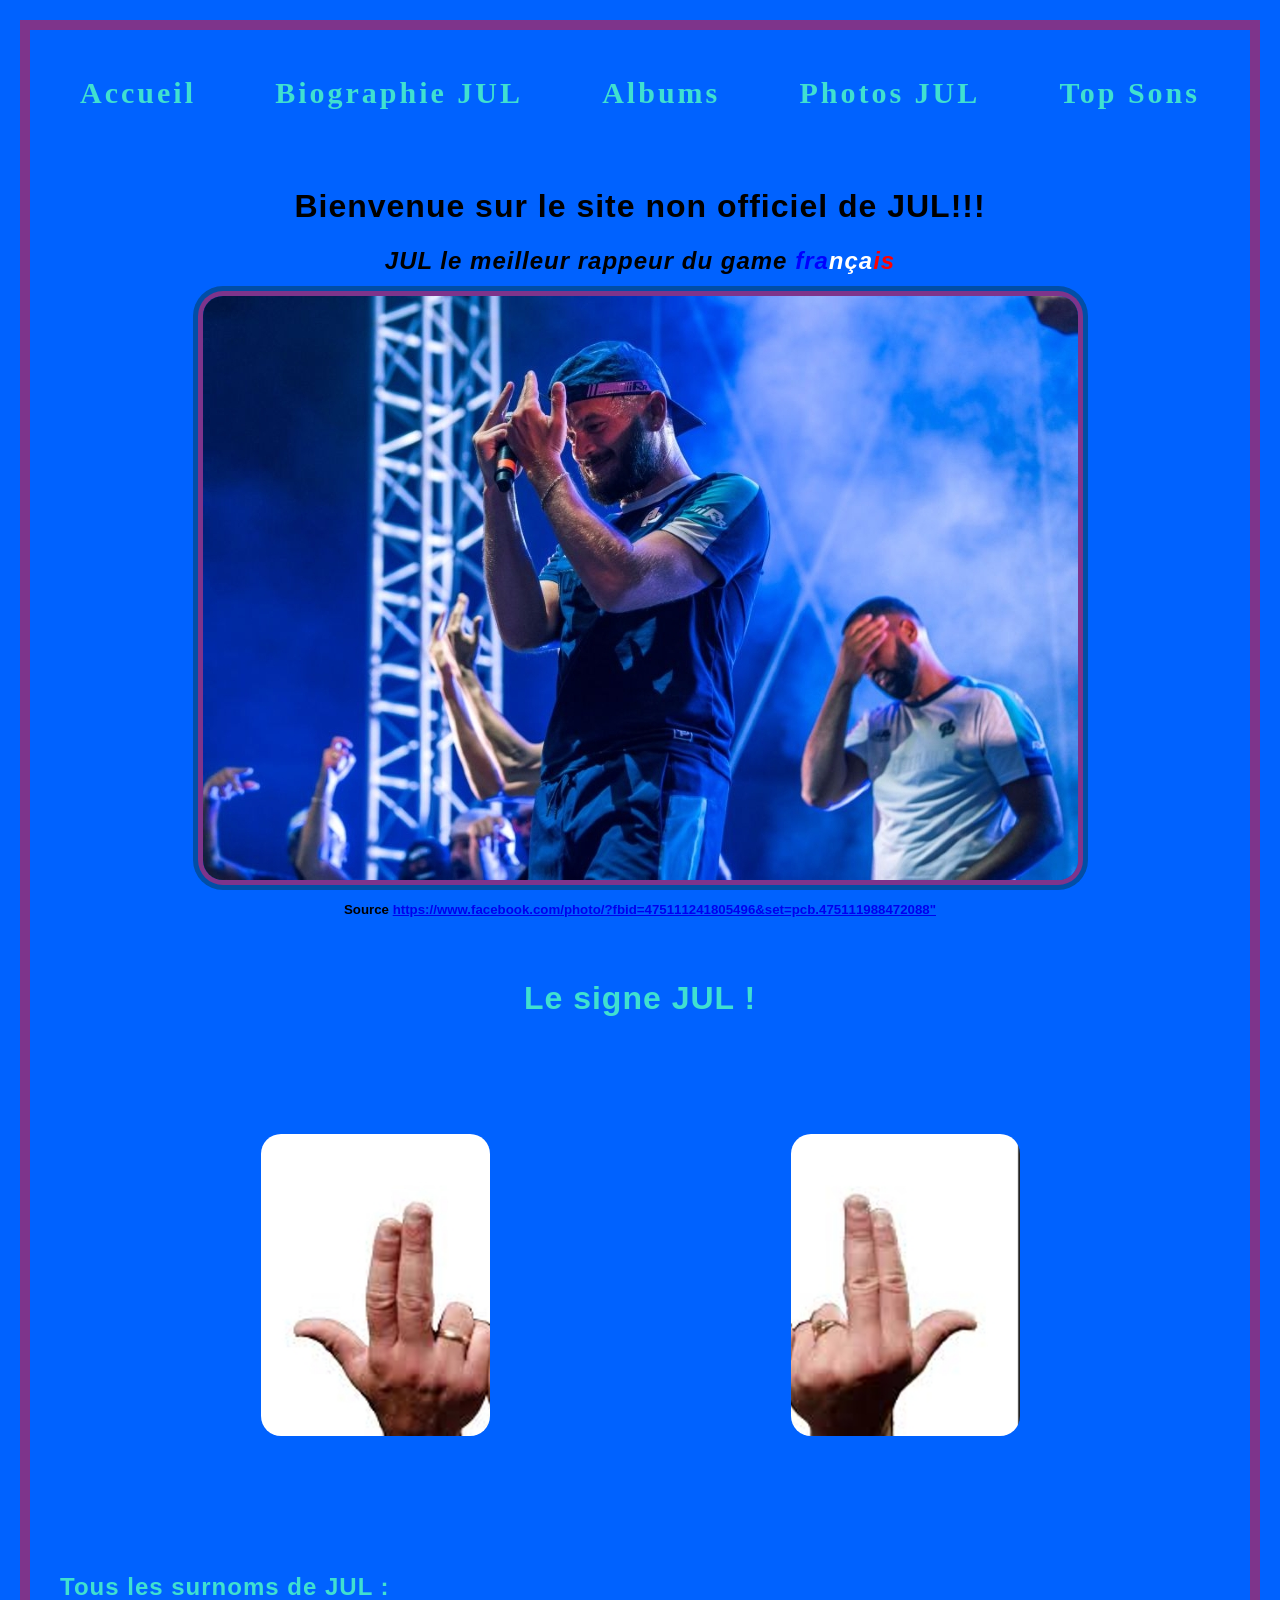
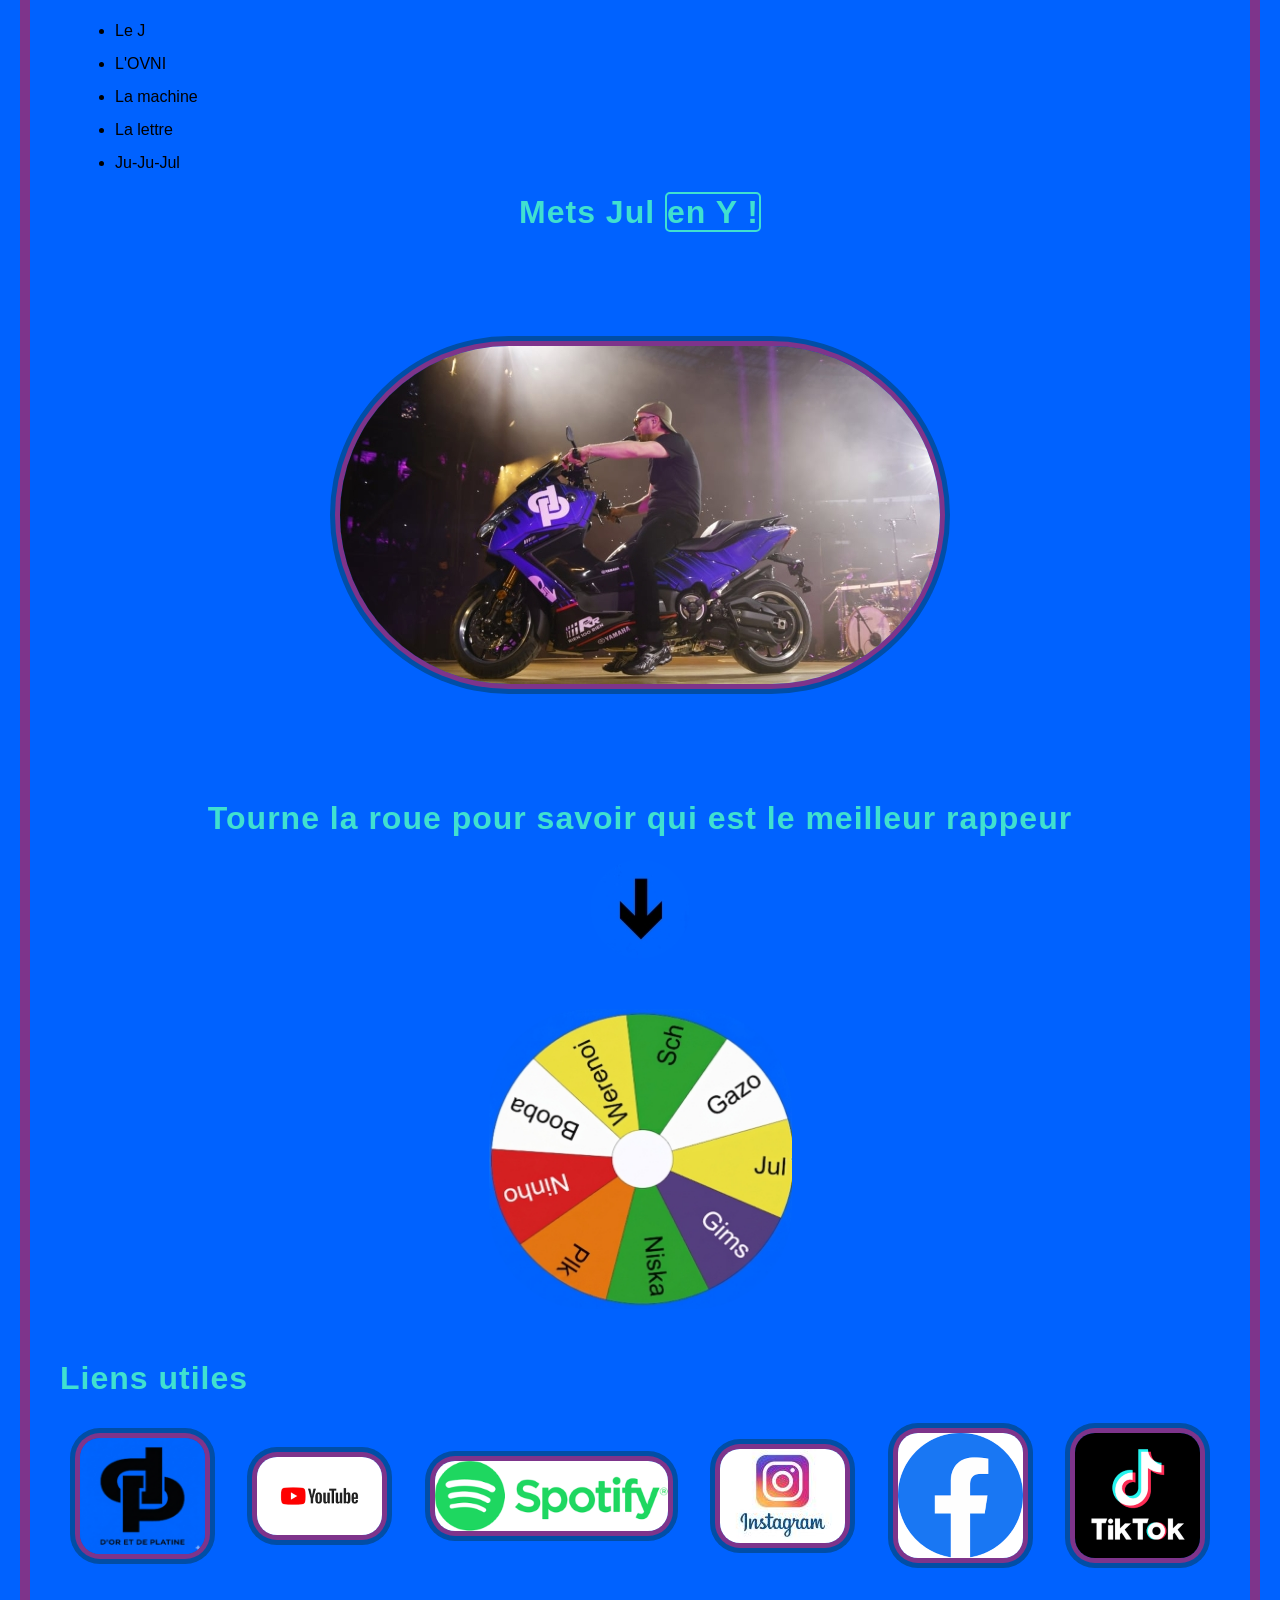
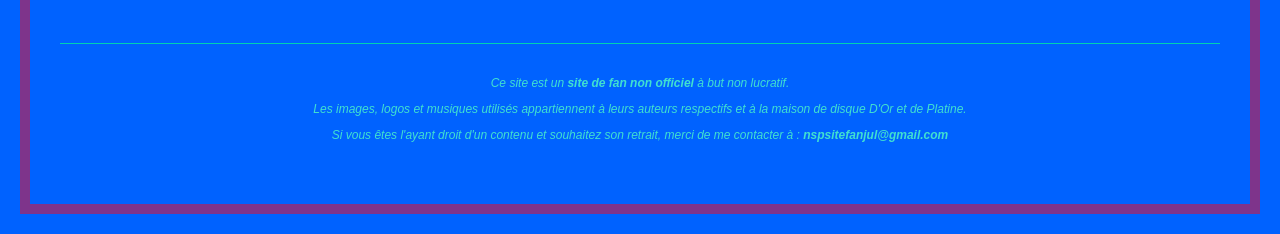
==== index.html @ c28e11bd "index.html" ====
<!DOCTYPE html>
<html lang="fr">
<head>
    <meta charset="utf-8">
	<title>Accueil</title>
	<link rel="icon" type="image/png" href="favicon.png">
	<link rel="stylesheet" href="index.css">
</head>
<body>


<nav style="display: flex; justify-content: space-between; align-items: center; padding: 15px 20px;">
   
   <a href="index.html">
        Accueil
    </a> 
    
	<a href="Biographie JUL.html">
        Biographie JUL
    </a>
	
	<a href="albums.html">
       Albums
    </a>
	
    <a href="Photos.html">
        Photos JUL
    </a> 

    <a href="Top.html">
        Top Sons
    </a>
    
	
</nav>
<h1 style="text-align: center;"><strong>Bienvenue sur le site non officiel de JUL!!!</strong></h1>

<h2 style="text-align: center;"> <strong><em>JUL le meilleur rappeur du game  <span style="color:blue">fra</span><span style="color:white">nça</span><span style="color:red">is </span></em></strong></h2>

<style>

</style>
<img src="jul.jpg" height="584" width="875"style="display: block; margin: 0 auto; max-width: 875px"> 
<h5 style="text-align:center;"> Source <a href="https://www.facebook.com/photo/?fbid=475111241805496&set=pcb.475111988472088" target="_blank" rel="noopener noreferrer"> https://www.facebook.com/photo/?fbid=475111241805496&set=pcb.475111988472088" </a> </h5> <br /> 
	                                                              
           
           
        
		
		<h1 style="text-align:center;"><span style="color:turquoise ; margin-bottom: 10px;"> Le signe JUL !</span></h1>
		
		<div class="signe">
		<img class="main-l" src="signe l.jpg"> 
		<img class="main-r" src="signe r.jpg">
		</div>
		<div class="signe-statique">
        <img src="signasta.jpg" alt="Signe Jul">
        </div>

        <h2> <span style="color:turquoise">Tous les surnoms de JUL : </span> </h2>
		<ul>
		<li>Le J </li> 
		<li> L'OVNI </li>
		<li> La machine </a></li>
		<li>La lettre </li>
		<li>Ju-Ju-Jul </li>
		
		</ul>
        
		<h1  style="text-align:center;"><span style="color:turquoise"> Mets Jul <a href="https://open.spotify.com/track/2SUMDRvZtr9w0Qhi2OwDLz" class="cadre-Y" style="text-decoration: none ; color:turquoise" target="_blank" rel="noopener noreferrer"> en Y !</a></span></h1>
		<br />
		<img class="img-y" src="en y.jpg">
		
		<br />
		
		<h1  style="text-align:center;"><span style="color:turquoise"> Tourne la roue pour savoir qui est le meilleur rappeur </span></h1>
		
		 
		<img class="img-fle" src="flèche.jpg" height="100" width="100"style="display: block; margin: 0 auto; max-width: 100px">
		
		<div class="ro">
		<img class="img-roue" src="roue.jpg" height="300" width="303"style="display: block; margin: 50px auto; max-width: 303px">
		</div>
		
		
		<h1 style="color:turquoise">Liens utiles</h1>
		<div class="lien">
		<a href="https://www.doretdeplatineshop.com/fr-fr/" class="lindu" target="_blank" rel="noopener noreferrer"><img src="d&p.png"></a>

        <a href="https://www.youtube.com/channel/UC7ZuMv7r60Cwn7mRNlPC0LA" class="lindu" target="_blank" rel="noopener noreferrer"><img src="youtube.png"></a>

        <a href="https://open.spotify.com/artist/3IW7ScrzXmPvZhB27hmfgy" class="lindu" target="_blank" rel="noopener noreferrer"><img src="spotify.png"></a>
		
		<a href="https://www.instagram.com/juldetp/" class="lindu" target="_blank" rel="noopener noreferrer"><img src="insta.jpg"></a>
		
		<a href="https://www.facebook.com/julOfficial/photos" class="lindu" target="_blank" rel="noopener noreferrer"><img src="facebook.png"></a>
		
        <a href="https://www.tiktok.com/@juldetp" class="lindu" target="_blank" rel="noopener noreferrer"><img src="tiktok.png"></a>

       </div>
        <footer>
    <p>Ce site est un <strong>site de fan non officiel</strong> à but non lucratif.</p>
    <p>Les images, logos et musiques utilisés appartiennent à leurs auteurs respectifs et à la maison de disque D'Or et de Platine.</p>
    <p>Si vous êtes l'ayant droit d'un contenu et souhaitez son retrait, merci de me contacter à : <strong>nspsitefanjul@gmail.com</strong></p> 
</footer>


</body>
</html>
---- index.css ----
@charset "utf-8";


body {
    font-family: Brutalista, sans-serif;
	background:#0062FF;
    border: 20px solid #0062FF;        
    outline: 10px solid #7E348B;       
    outline-offset: -30px;     
    margin: 0; 
    min-height: 100vh; 
    padding: 40px; 
    box-sizing: border-box; 
}
h1, h2 {
    font-family: Brutalista, sans-serif;
	
	letter-spacing: 1px;  
    line-height: 1.2;
}

summary {
    list-style: none;
    cursor: pointer;
}

nav { 
    font-family: Alegreya;
	
	letter-spacing: 3px;  
    line-height: 1.2;
}
nav a {
    text-decoration: none;
    color: turquoise; 
    font-size: 30px; 
    font-weight: bold;
	margin-bottom: 40px;
}
nav a:hover {
	transform: scale(1.2);
}
	img[src*="d&p"] { 
    width: 125px;
    height: 116px;

}	
img {
    display: block;
    margin: 0 auto;
    border-radius: 20px;
    box-shadow: 
        0 0 0 5px #7E348B,
        0 0 0 10px #014EA6;
    margin-bottom: 20px; 
    user-select: none;
  -webkit-user-drag: none;
  -webkit-user-select: none;
}
li {
	margin: 15px;
}

.signe-statique {
    display: none; 
}
@media (max-width: 768px) {
    .signe-animation {
        display: none; /* On cache l'animation sur téléphone */
    }

    .signe-statique {
        display: block; /* On montre la photo fixe */
        text-align: center;
    }

    .signe-statique img {
        width: 80%; /* Pour qu'elle s'adapte à la largeur du téléphone */
        max-width: 300px;
        height: auto;
        border-radius: 10px;
    }
}

.signe {
    display: flex;
    cursor: pointer;
    padding: 50px;
    overflow: visible;
    perspective: 200px;
	margin-bottom: 67px;
	margin-top: 67px;
}

.signe img {
    width: 229px; 
	height: auto ;
    transition:transform 0.5s ease-in-out ; 
    box-shadow: none;
}

.cadre-Y {
	border: 2px solid turquoise ;
    border-radius: 5px
}

.signe:hover .main-l {
    transform: translateX(68.32%) translateZ(67px);
}
.signe:hover .main-r {
    transform: translateX(-68.32%) translateZ(67px);
}
.img-fle {
	border-radius: 100px;   
    box-shadow: none;
}
	
.ro {
	perspective:500px;
}	
.img-roue {
	border-radius: 100px;   
    box-shadow: none;
    cursor: pointer;
    transition:transform 4s ease-in-out ;
}
.img-roue:hover {
	transform: rotate(3510deg) translateZ(100px);
    transition:transform 8s ease-in-out ;
}

.img-y {
	border-radius: 200px;
    cursor: pointer;
    transition:transform 1s ease-in-out ;
	margin-bottom: 75px ;
	margin-top: 75px;
}

.img-y:hover{
	transform: rotate(50deg);
	transition: 3s;
}
.lien {
	display: flex;
	justify-content: space-between;
	align-items: center;
	padding: 15px 20px; 
}
.lindu:hover {
	transform: scale(1.05);
}
footer {
	color: turquoise;
	font-style: italic;
	text-align: center;
	margin-top: 50px; 
	padding: 20px; 
	font-size: 12px;
	border-top: 1px solid #00d1b2;
}
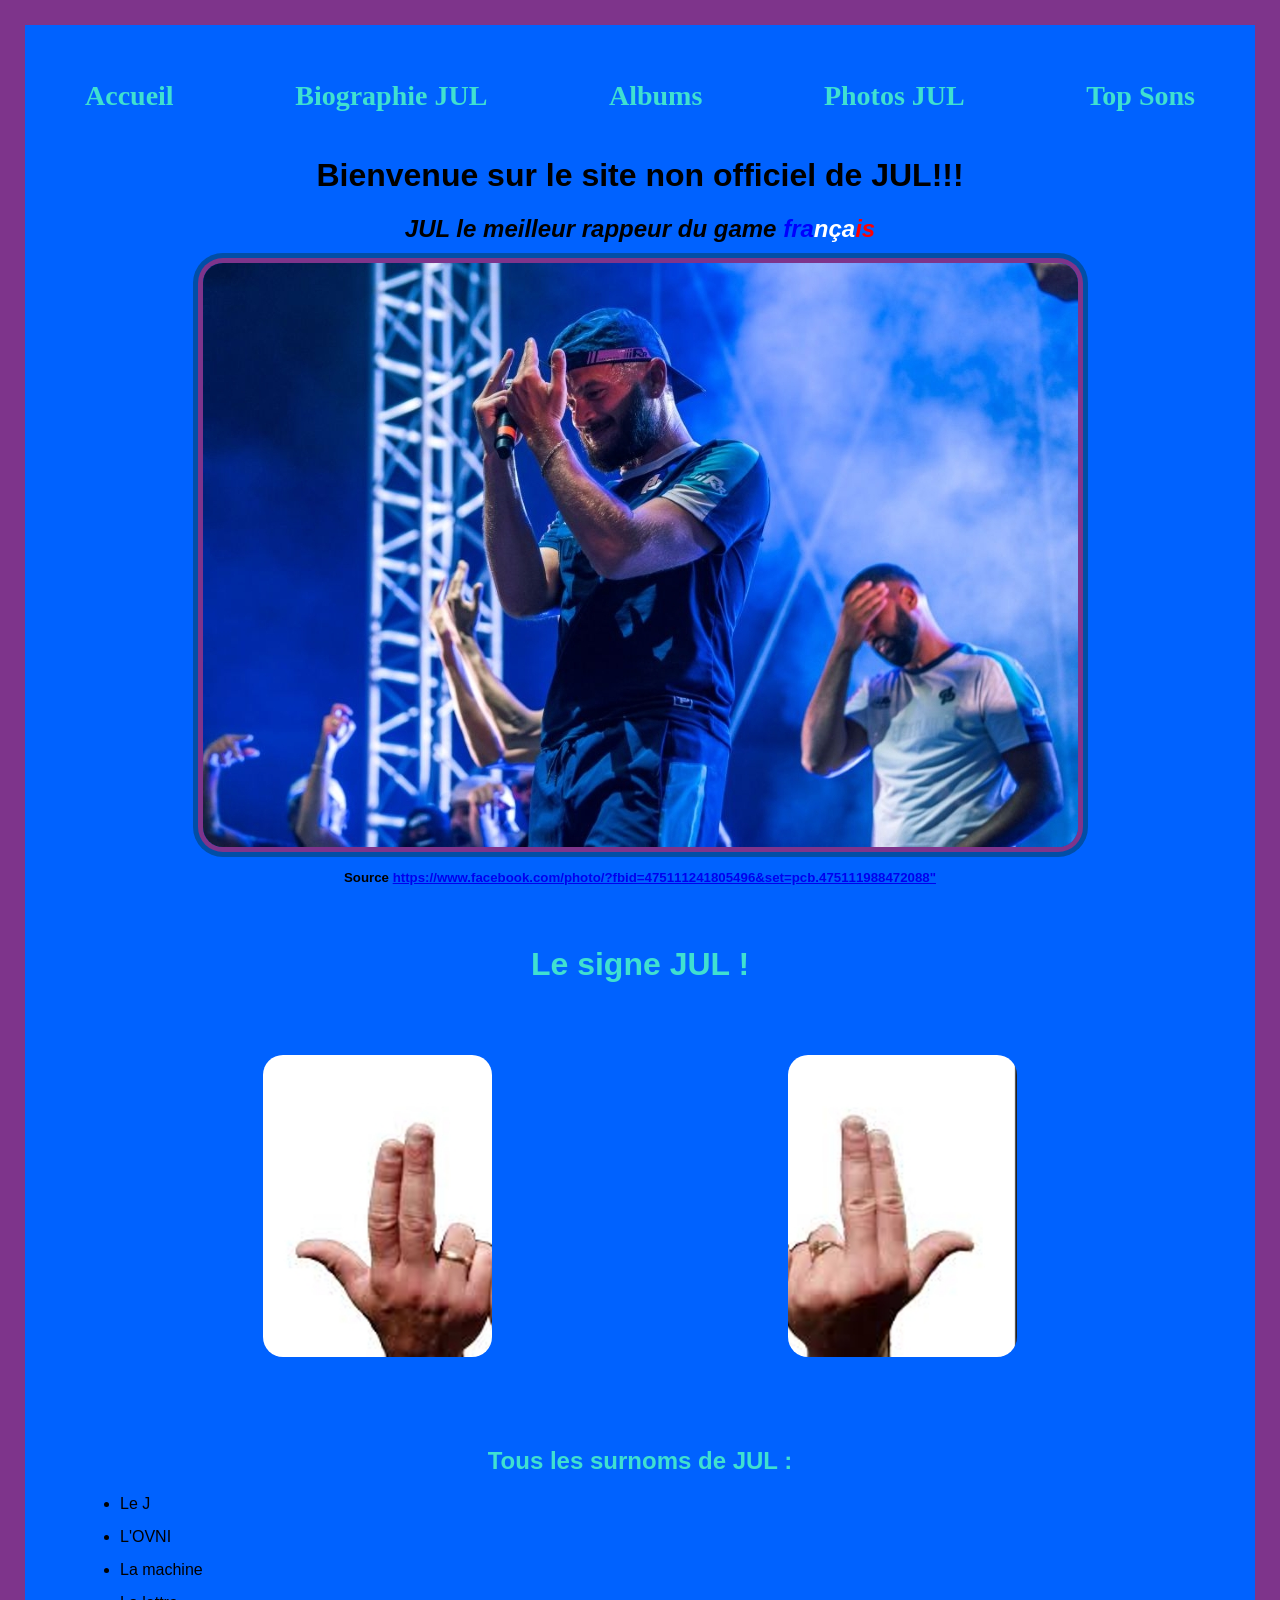
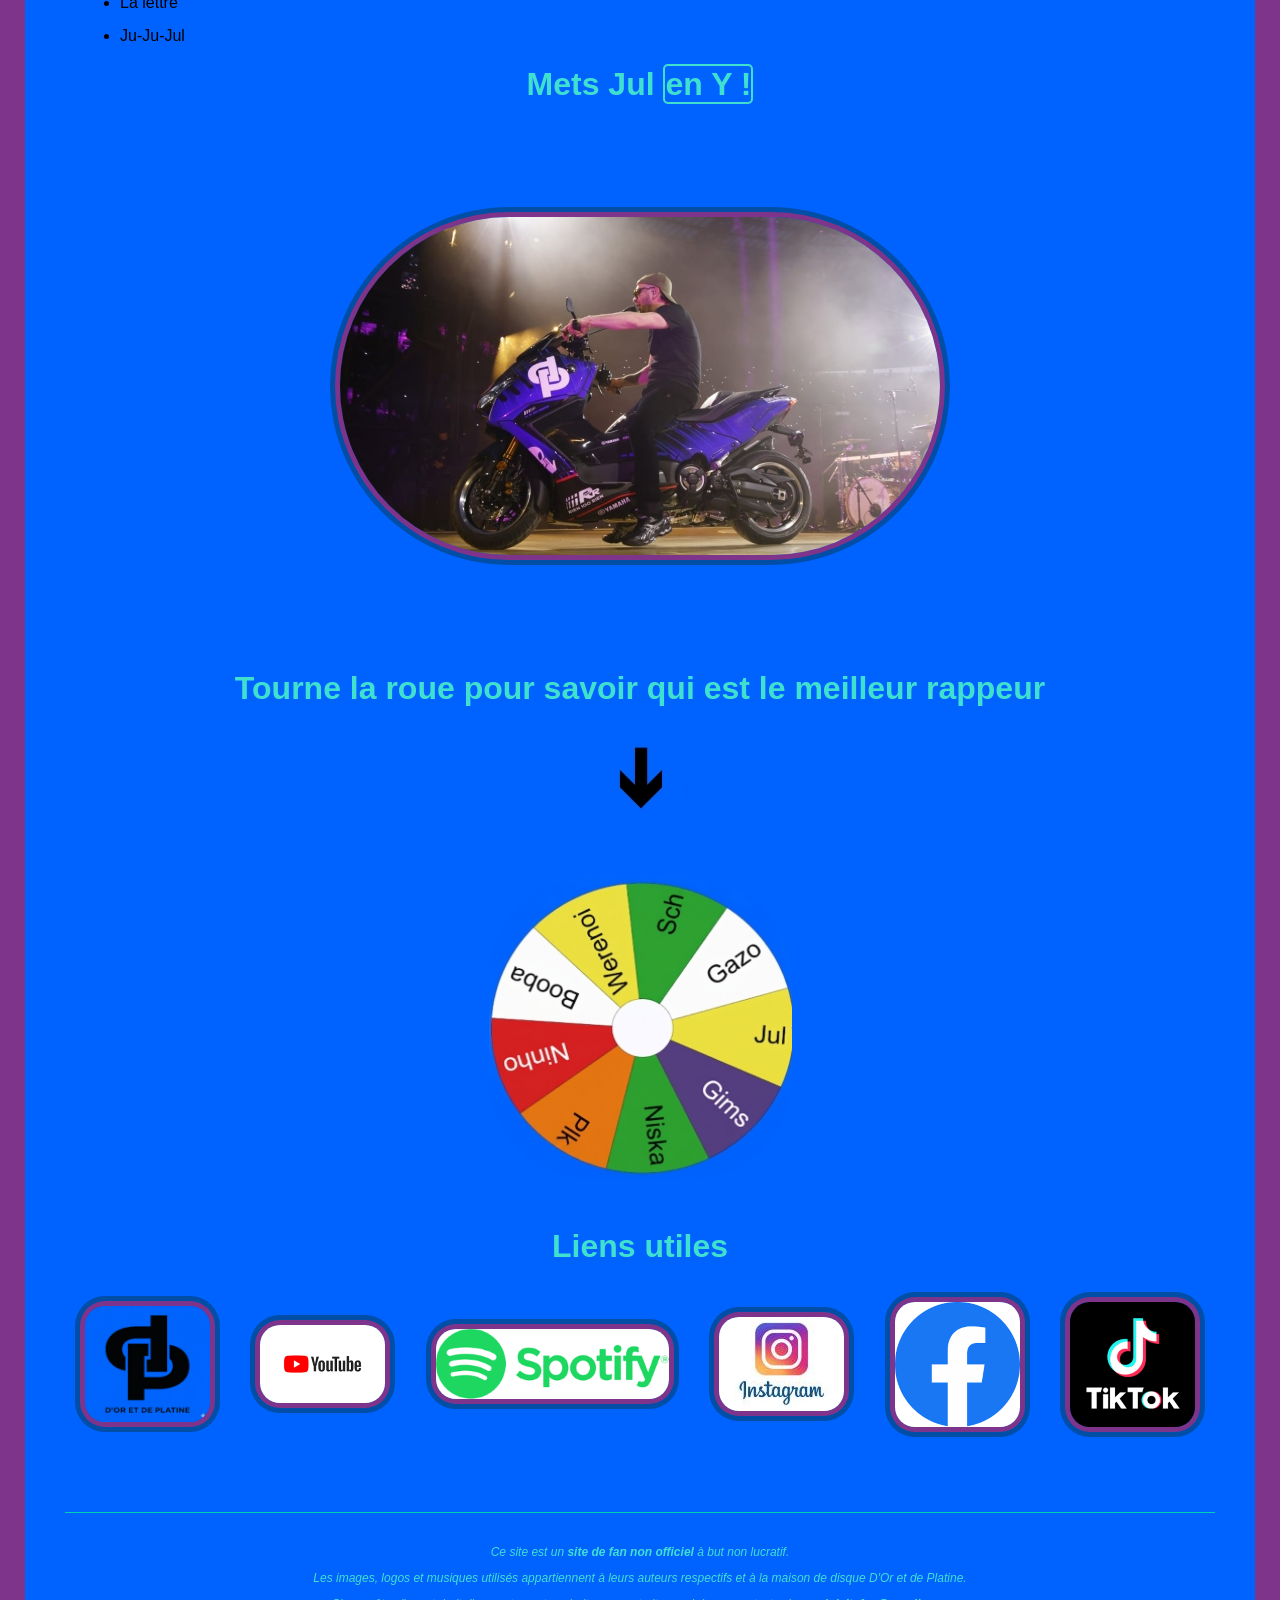
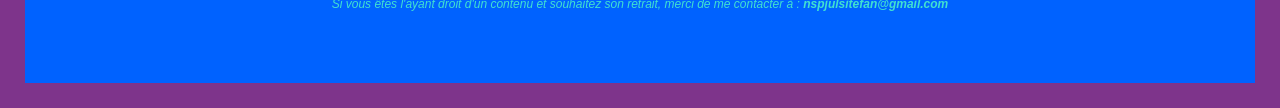
==== commit 6b232bec: "index.html" ====
--- a/index.html
+++ b/index.html
@@ -3,6 +3,7 @@
 <head>
     <meta charset="utf-8">
 	<title>Accueil</title>
+	<meta name="viewport" content="width=device-width, initial-scale=1.0">
 	<link rel="icon" type="image/png" href="favicon.png">
 	<link rel="stylesheet" href="index.css">
 </head>
@@ -101,7 +102,7 @@
         <footer>
     <p>Ce site est un <strong>site de fan non officiel</strong> à but non lucratif.</p>
     <p>Les images, logos et musiques utilisés appartiennent à leurs auteurs respectifs et à la maison de disque D'Or et de Platine.</p>
-    <p>Si vous êtes l'ayant droit d'un contenu et souhaitez son retrait, merci de me contacter à : <strong>nspsitefanjul@gmail.com</strong></p> 
+    <p>Si vous êtes l'ayant droit d'un contenu et souhaitez son retrait, merci de me contacter à : <strong>nspjulsitefan@gmail.com</strong></p> 
 </footer>
 
 
--- a/index.css
+++ b/index.css
@@ -1,22 +1,29 @@
 @charset "utf-8";
 
-
+ html, body {
+    max-width: 100vw; 
+    overflow-x: hidden; 
+    margin: 0;
+    padding: 0;
+}
+* {
+	 box-sizing: border-box; 
+ }	 
 body {
     font-family: Brutalista, sans-serif;
 	background:#0062FF;
-    border: 20px solid #0062FF;        
-    outline: 10px solid #7E348B;       
-    outline-offset: -30px;     
+    border: 25px solid #7E348B;         
     margin: 0; 
     min-height: 100vh; 
     padding: 40px; 
-    box-sizing: border-box; 
+   
+	
 }
 h1, h2 {
     font-family: Brutalista, sans-serif;
-	
-	letter-spacing: 1px;  
-    line-height: 1.2;
+	word-wrap: break-word;
+	max-width: 100%;
+	text-align: center;
 }
 
 summary {
@@ -26,16 +33,17 @@
 
 nav { 
     font-family: Alegreya;
-	
-	letter-spacing: 3px;  
-    line-height: 1.2;
+	display: flex;
+    flex-wrap: wrap; /* Les liens passent à la ligne sur mobile */
+    justify-content: center;
+    gap: 15px;
+    margin-bottom: 30px;
 }
 nav a {
     text-decoration: none;
-    color: turquoise; 
-    font-size: 30px; 
+    color: turquoise;
+    font-size: 28px;
     font-weight: bold;
-	margin-bottom: 40px;
 }
 nav a:hover {
 	transform: scale(1.2);
@@ -65,8 +73,13 @@
     display: none; 
 }
 @media (max-width: 768px) {
-    .signe-animation {
-        display: none; /* On cache l'animation sur téléphone */
+    body {
+        border-width: 10px; 
+        border: 10px solid #7E348B; 
+        padding: 10px;
+    }
+	.signe {
+        display: none !important; 
     }
 
     .signe-statique {
@@ -79,29 +92,21 @@
         max-width: 300px;
         height: auto;
         border-radius: 10px;
+		margin-bottom: 40px;
+	    margin-top: 40px;
     }
-}
+	nav a {
+        font-size: 16px; /* Menu plus petit pour pas qu'il se chevauche */
+    }
+	h1 {
+        font-size: 24px; /* Réduit le gros titre "Bienvenue..." */
+    }
 
-.signe {
-    display: flex;
-    cursor: pointer;
-    padding: 50px;
-    overflow: visible;
-    perspective: 200px;
-	margin-bottom: 67px;
-	margin-top: 67px;
-}
-
-.signe img {
-    width: 229px; 
-	height: auto ;
-    transition:transform 0.5s ease-in-out ; 
-    box-shadow: none;
-}
-
-.cadre-Y {
-	border: 2px solid turquoise ;
-    border-radius: 5px
+    /* On s'assure que l'image de JuL ne dépasse jamais */
+    img {
+        max-width: 100% !important;
+        height: auto !important;
+    }
 }
 
 .signe:hover .main-l {
@@ -110,11 +115,29 @@
 .signe:hover .main-r {
     transform: translateX(-68.32%) translateZ(67px);
 }
+.signe {
+    display: flex;
+    cursor: pointer;
+    padding: 50px;
+    overflow: hidden;
+    perspective: 200px;
+}
+
+.signe img {
+    width: 229px; 
+    height: auto;
+    transition:transform 0.5s ease-in-out ; 
+    box-shadow: none;
+}
+
 .img-fle {
 	border-radius: 100px;   
     box-shadow: none;
 }
-	
+.cadre-Y {
+	border: 2px solid turquoise ;
+    border-radius: 5px
+}	
 .ro {
 	perspective:500px;
 }	
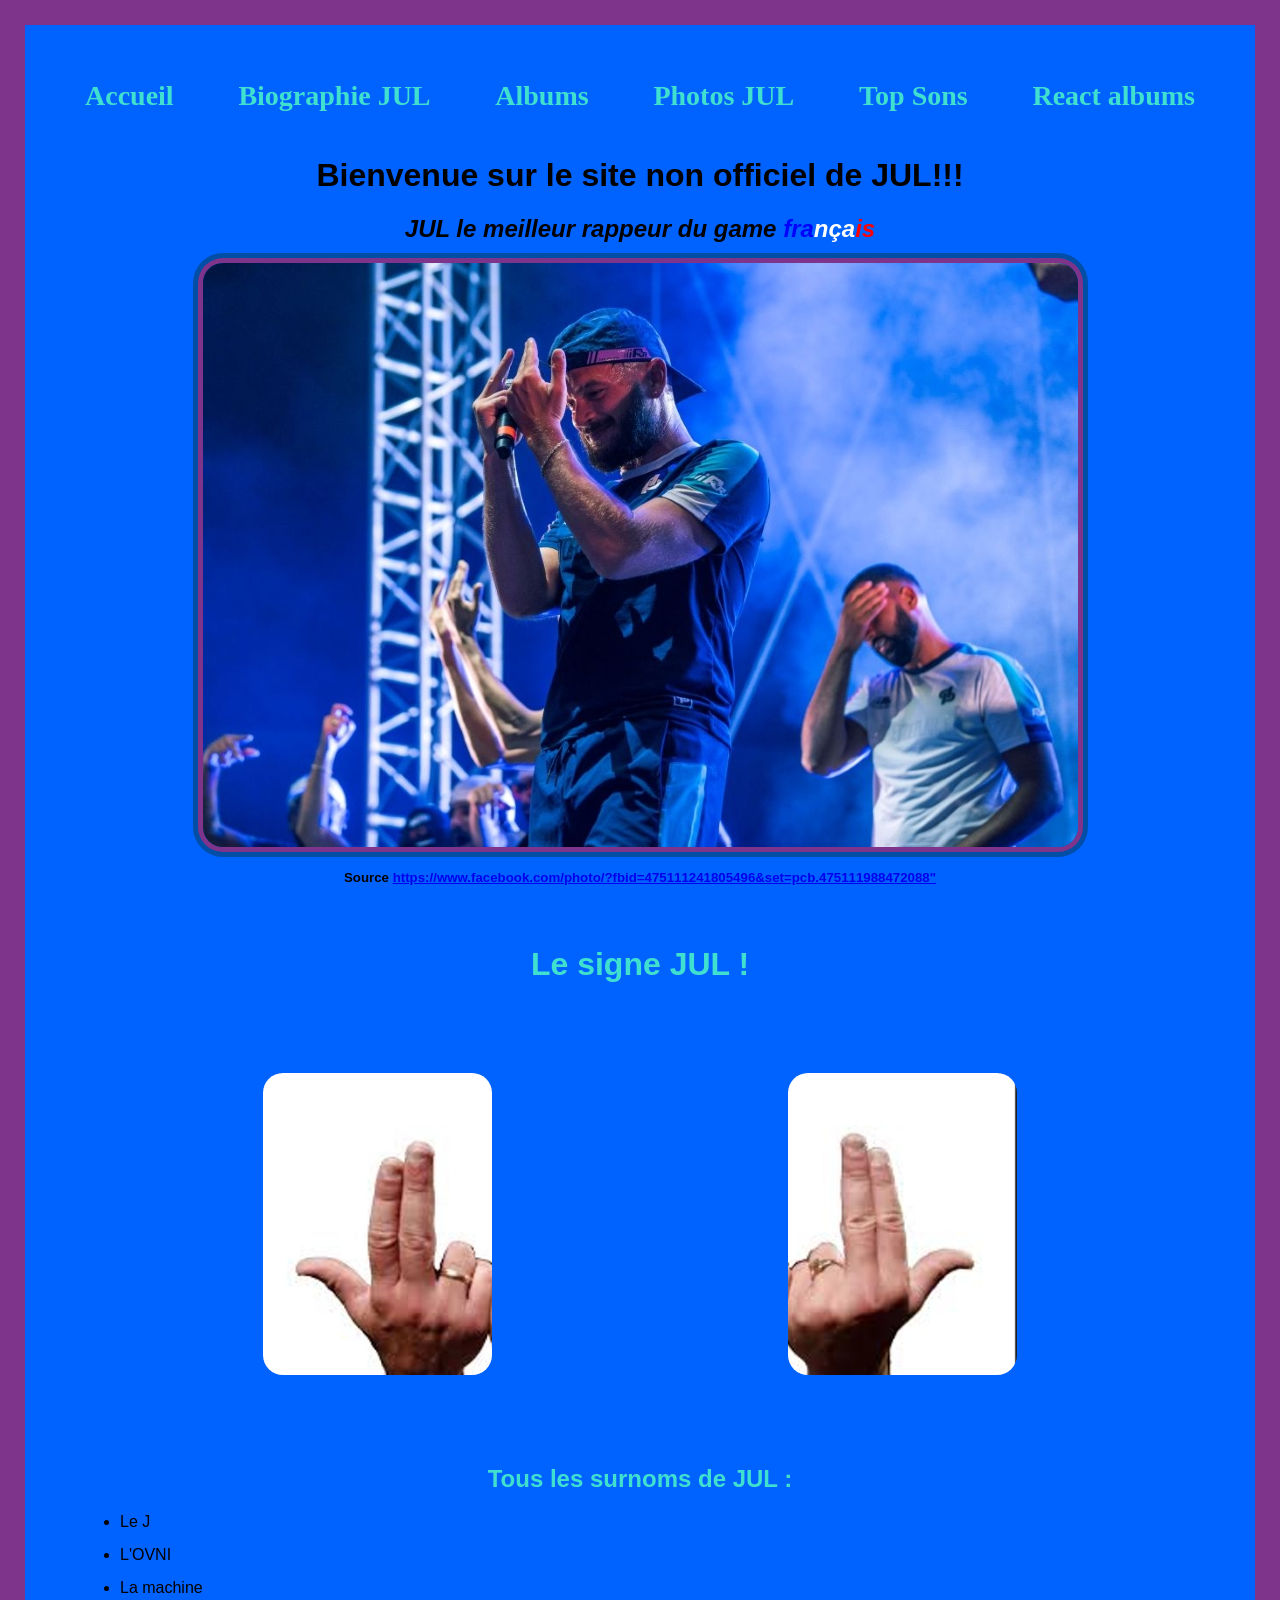
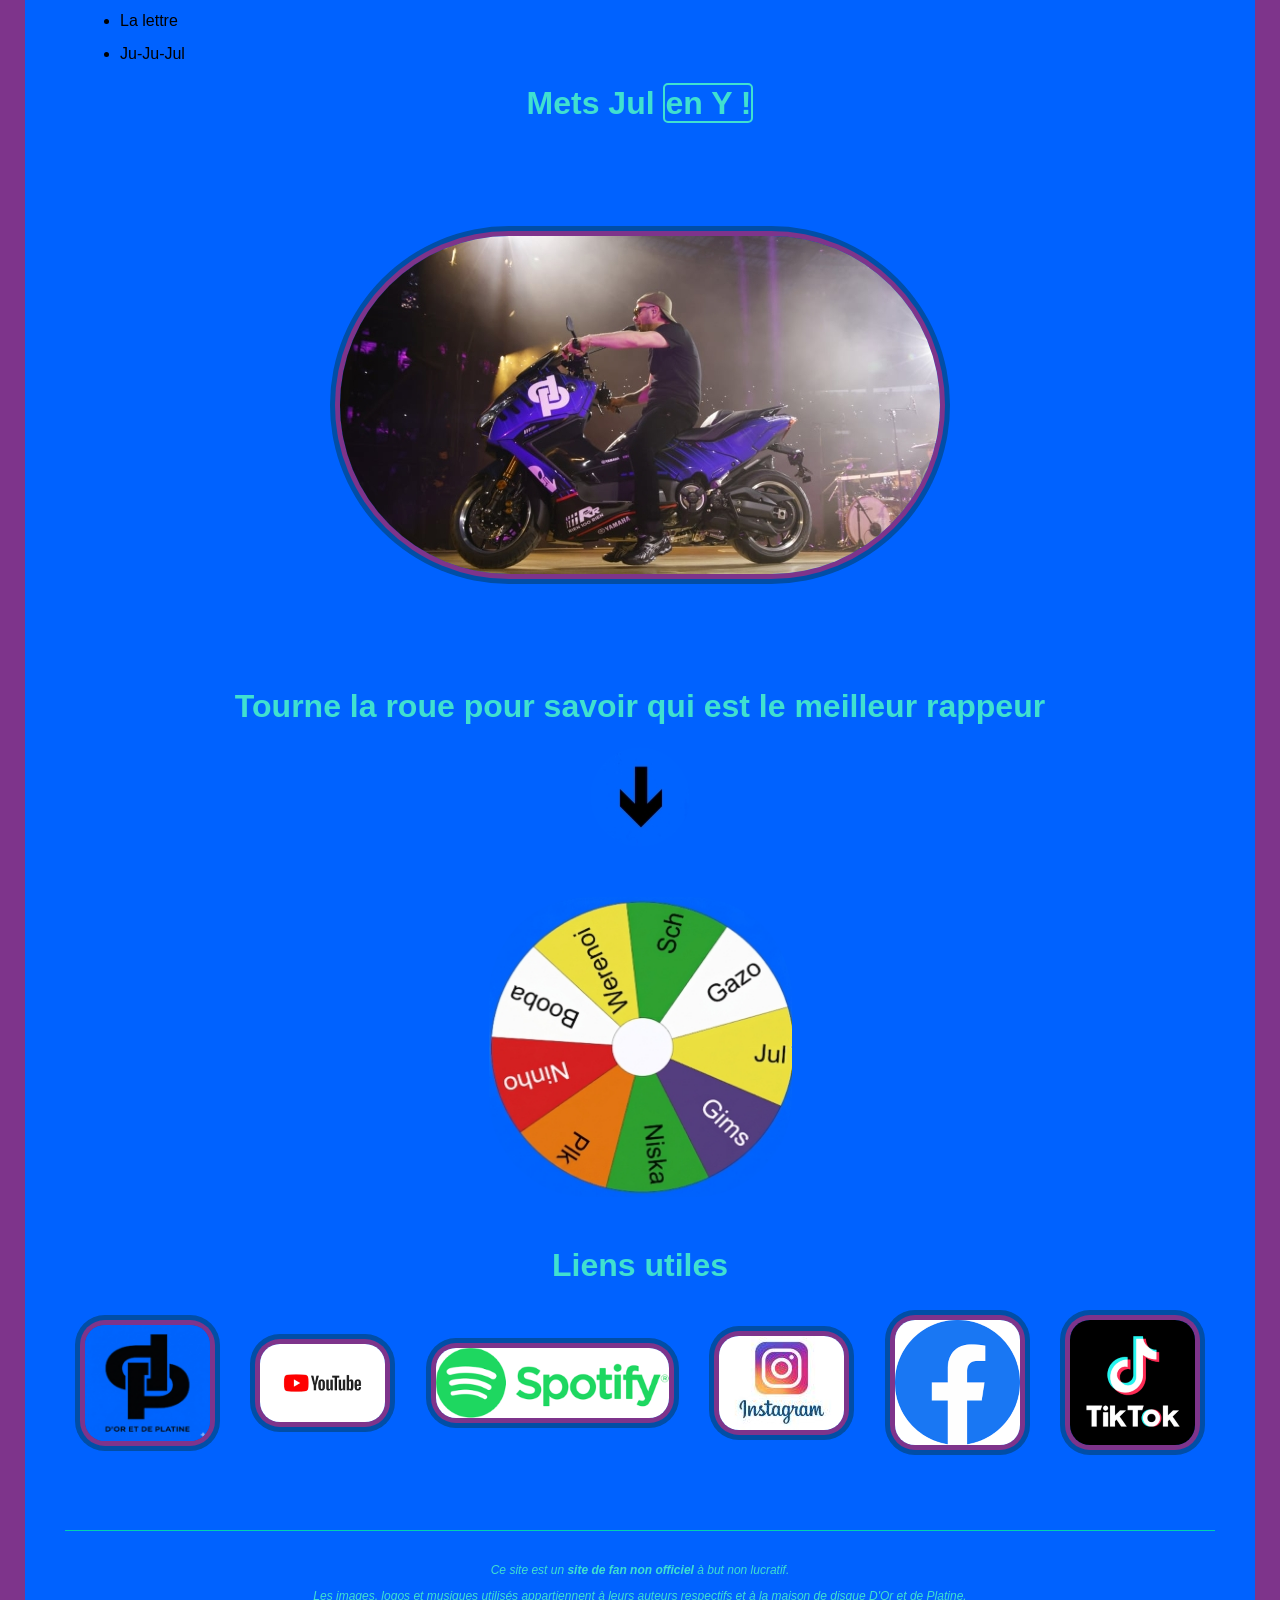
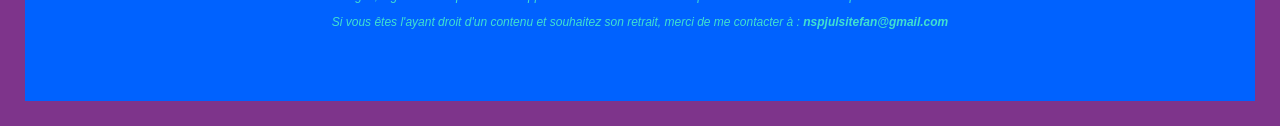
==== commit 5d9641aa: "index.html" ====
--- a/index.html
+++ b/index.html
@@ -30,6 +30,9 @@
 
     <a href="Top.html">
         Top Sons
+    </a>
+	<a href="react albums.html">
+        React albums
     </a>
     
 	
--- a/index.css
+++ b/index.css
@@ -3,7 +3,8 @@
  html, body {
     max-width: 100vw; 
     overflow-x: hidden; 
-    margin: 0;
+    margin-left: 0px;
+    margin-right: 0px;
     padding: 0;
 }
 * {
@@ -107,6 +108,15 @@
         max-width: 100% !important;
         height: auto !important;
     }
+	.lien {
+  display: flex;
+  flex-wrap: wrap;            /* Permet le retour à la ligne */
+  justify-content: center;   /* Centre les icônes */
+  align-items: center;
+  gap: 15px;                  /* Espace régulier entre chaque élément */
+  max-width: 320px;           /* Force le passage sur 2-3 lignes sur écran étroit */
+  margin: 0 auto;             /* Centre le bloc complet */
+}
 }
 
 .signe:hover .main-l {
@@ -119,7 +129,7 @@
     display: flex;
     cursor: pointer;
     padding: 50px;
-    overflow: hidden;
+    margin-top: 40px ;
     perspective: 200px;
 }
 
@@ -164,6 +174,7 @@
 	transform: rotate(50deg);
 	transition: 3s;
 }
+/* Remplace le sélecteur du conteneur de tes liens par celui-ci */
 .lien {
 	display: flex;
 	justify-content: space-between;
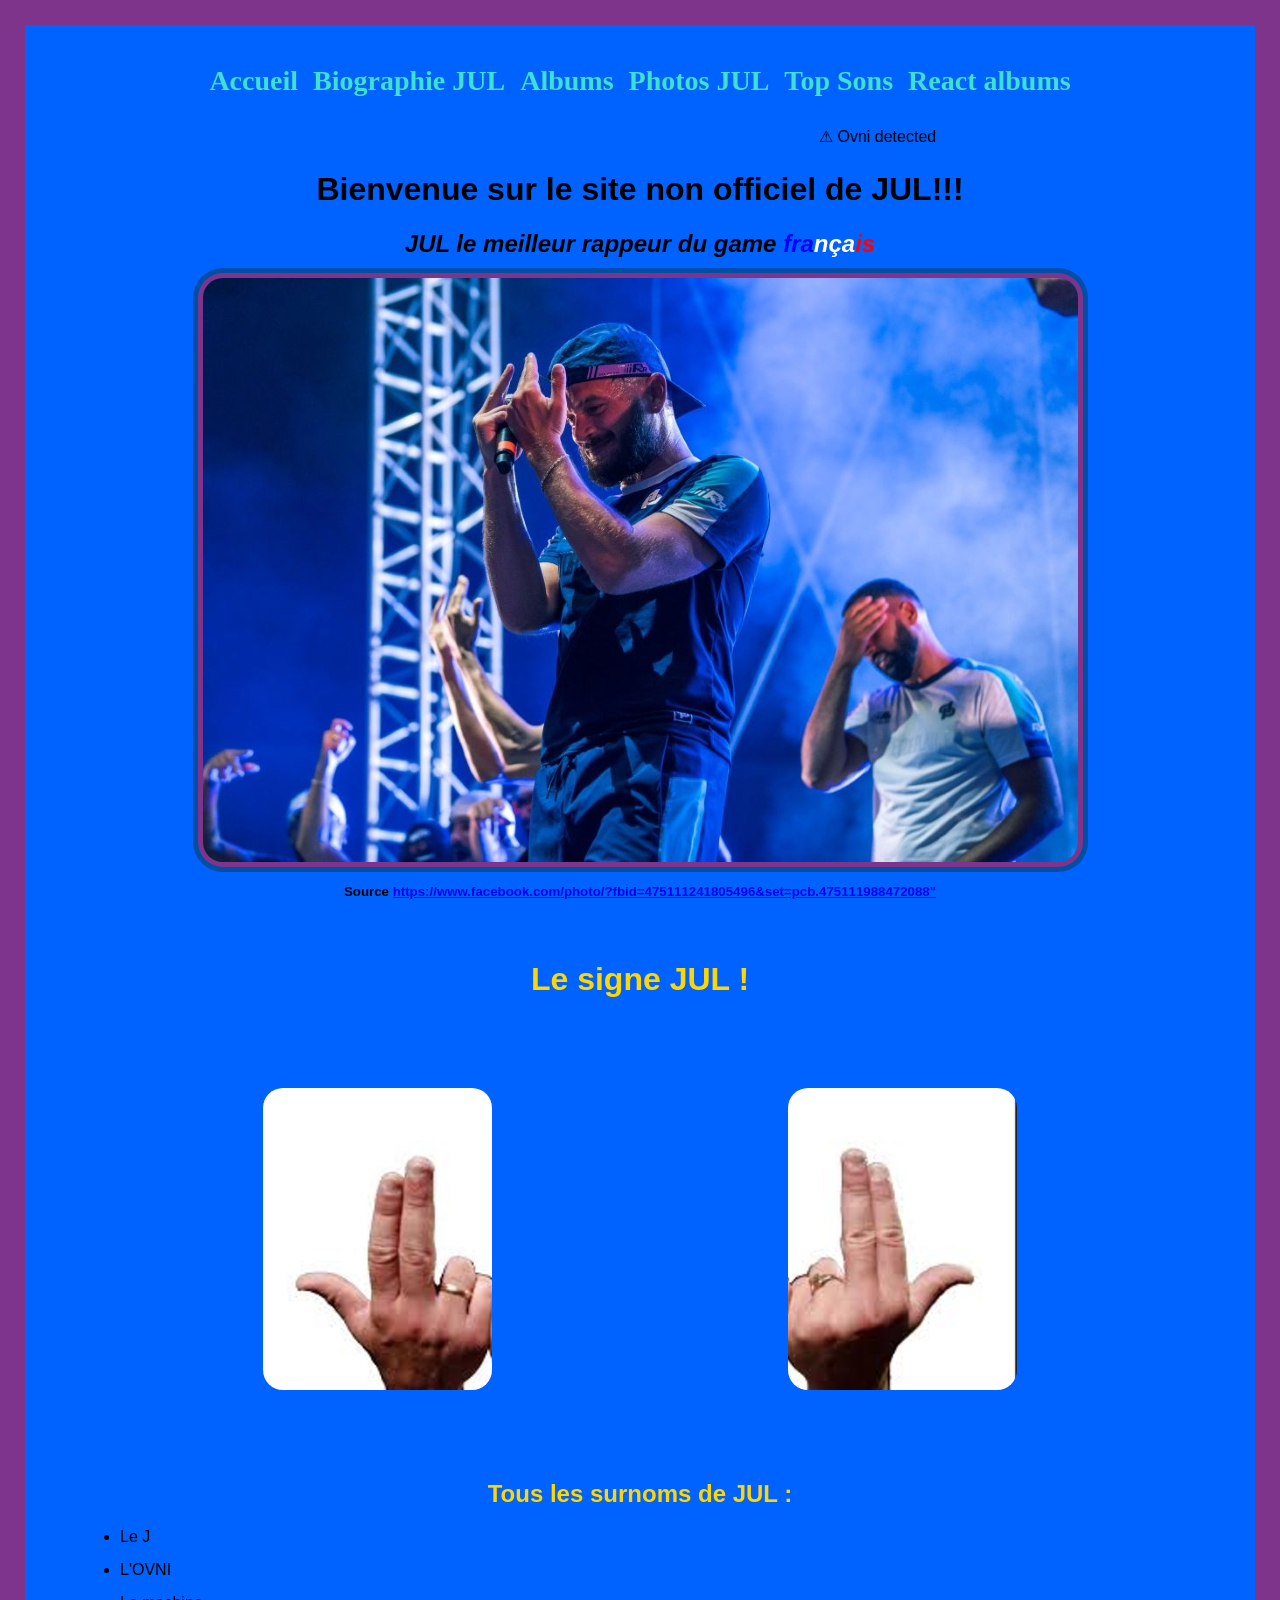
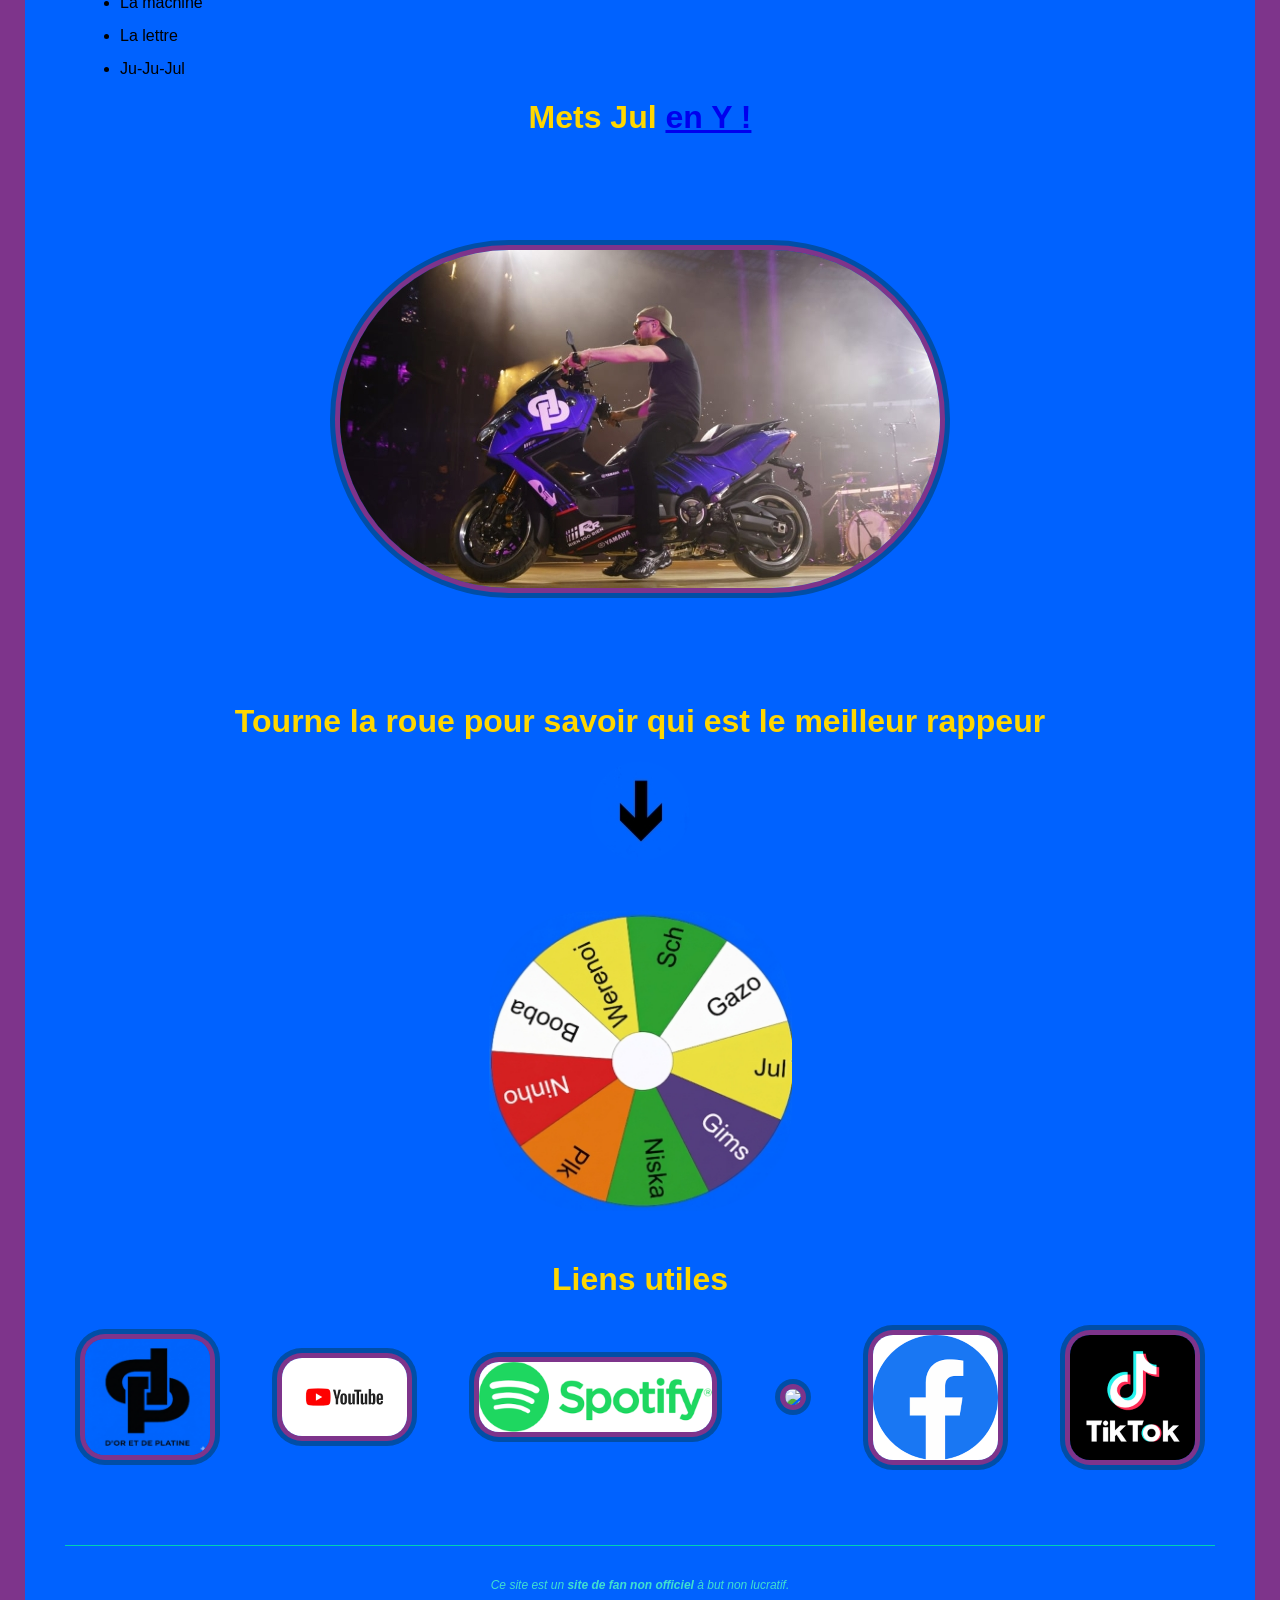
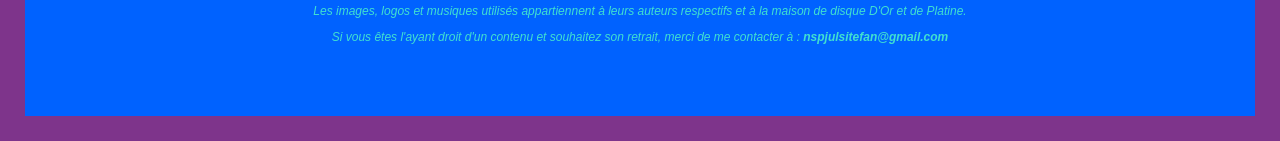
==== commit c5fa26e4: "index.html" ====
--- a/index.html
+++ b/index.html
@@ -10,7 +10,7 @@
 <body>
 
 
-<nav style="display: flex; justify-content: space-between; align-items: center; padding: 15px 20px;">
+<nav>
    
    <a href="index.html">
         Accueil
@@ -31,12 +31,16 @@
     <a href="Top.html">
         Top Sons
     </a>
+    
 	<a href="react albums.html">
         React albums
     </a>
-    
 	
 </nav>
+
+<marquee scrollamount="20">
+⚠ Ovni detected
+</marquee>
 <h1 style="text-align: center;"><strong>Bienvenue sur le site non officiel de JUL!!!</strong></h1>
 
 <h2 style="text-align: center;"> <strong><em>JUL le meilleur rappeur du game  <span style="color:blue">fra</span><span style="color:white">nça</span><span style="color:red">is </span></em></strong></h2>
@@ -51,7 +55,7 @@
            
         
 		
-		<h1 style="text-align:center;"><span style="color:turquoise ; margin-bottom: 10px;"> Le signe JUL !</span></h1>
+		<h1 style="text-align:center;"><span style="color:gold ; margin-bottom: 10px;"> Le signe JUL !</span></h1>
 		
 		<div class="signe">
 		<img class="main-l" src="signe l.jpg"> 
@@ -61,7 +65,7 @@
         <img src="signasta.jpg" alt="Signe Jul">
         </div>
 
-        <h2> <span style="color:turquoise">Tous les surnoms de JUL : </span> </h2>
+        <h2> <span style="color:gold">Tous les surnoms de JUL : </span> </h2>
 		<ul>
 		<li>Le J </li> 
 		<li> L'OVNI </li>
@@ -71,13 +75,13 @@
 		
 		</ul>
         
-		<h1  style="text-align:center;"><span style="color:turquoise"> Mets Jul <a href="https://open.spotify.com/track/2SUMDRvZtr9w0Qhi2OwDLz" class="cadre-Y" style="text-decoration: none ; color:turquoise" target="_blank" rel="noopener noreferrer"> en Y !</a></span></h1>
+		<h1  style="text-align:center;"><span style="color:gold"> Mets Jul <a href="https://open.spotify.com/track/2SUMDRvZtr9w0Qhi2OwDLz" class="eny" target="_blank" rel="noopener noreferrer"> en Y !</a></span></h1>
 		<br />
 		<img class="img-y" src="en y.jpg">
 		
 		<br />
 		
-		<h1  style="text-align:center;"><span style="color:turquoise"> Tourne la roue pour savoir qui est le meilleur rappeur </span></h1>
+		<h1  style="text-align:center;"><span style="color:gold"> Tourne la roue pour savoir qui est le meilleur rappeur </span></h1>
 		
 		 
 		<img class="img-fle" src="flèche.jpg" height="100" width="100"style="display: block; margin: 0 auto; max-width: 100px">
@@ -87,7 +91,7 @@
 		</div>
 		
 		
-		<h1 style="color:turquoise">Liens utiles</h1>
+		<h1 style="color:gold">Liens utiles</h1>
 		<div class="lien">
 		<a href="https://www.doretdeplatineshop.com/fr-fr/" class="lindu" target="_blank" rel="noopener noreferrer"><img src="d&p.png"></a>
 
@@ -95,7 +99,7 @@
 
         <a href="https://open.spotify.com/artist/3IW7ScrzXmPvZhB27hmfgy" class="lindu" target="_blank" rel="noopener noreferrer"><img src="spotify.png"></a>
 		
-		<a href="https://www.instagram.com/juldetp/" class="lindu" target="_blank" rel="noopener noreferrer"><img src="insta.jpg"></a>
+		<a href="https://www.instagram.com/juldetp/" class="lindu" target="_blank" rel="noopener noreferrer"><img src="insta.png"></a>
 		
 		<a href="https://www.facebook.com/julOfficial/photos" class="lindu" target="_blank" rel="noopener noreferrer"><img src="facebook.png"></a>
 		
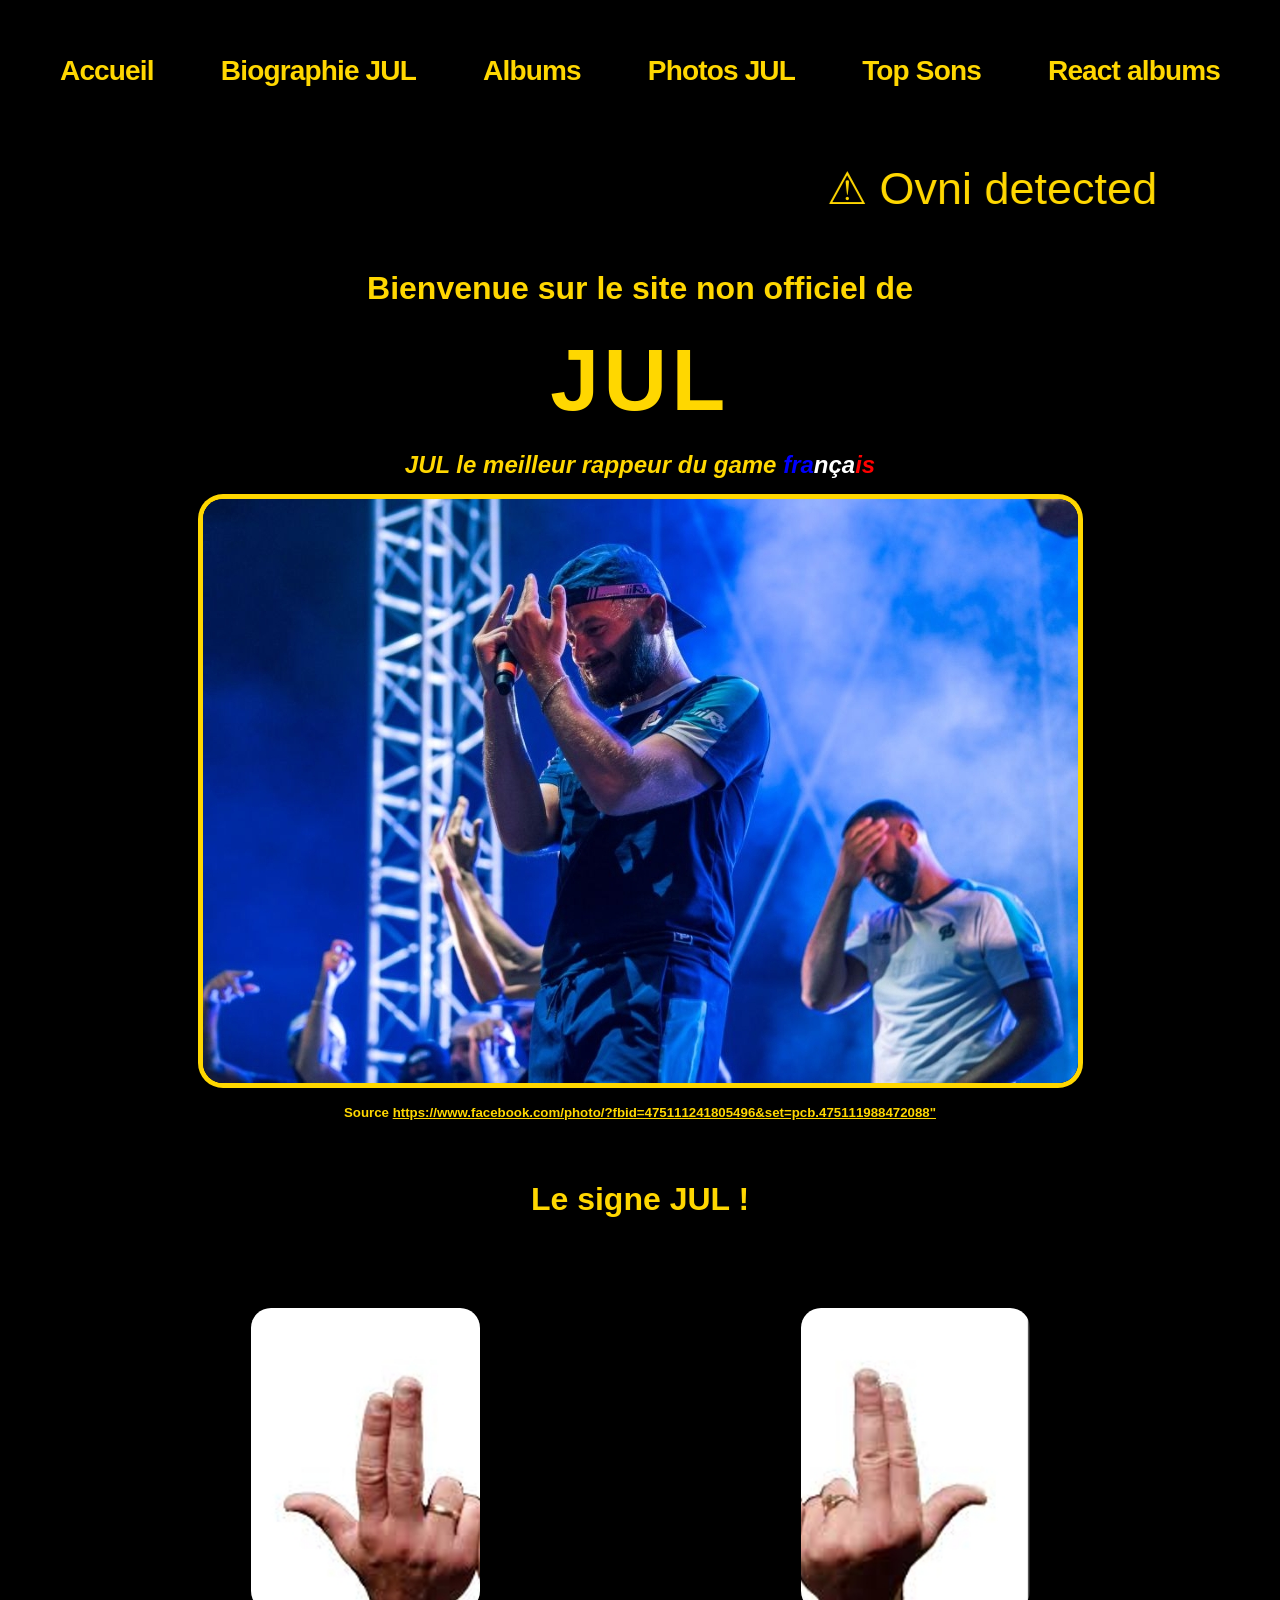
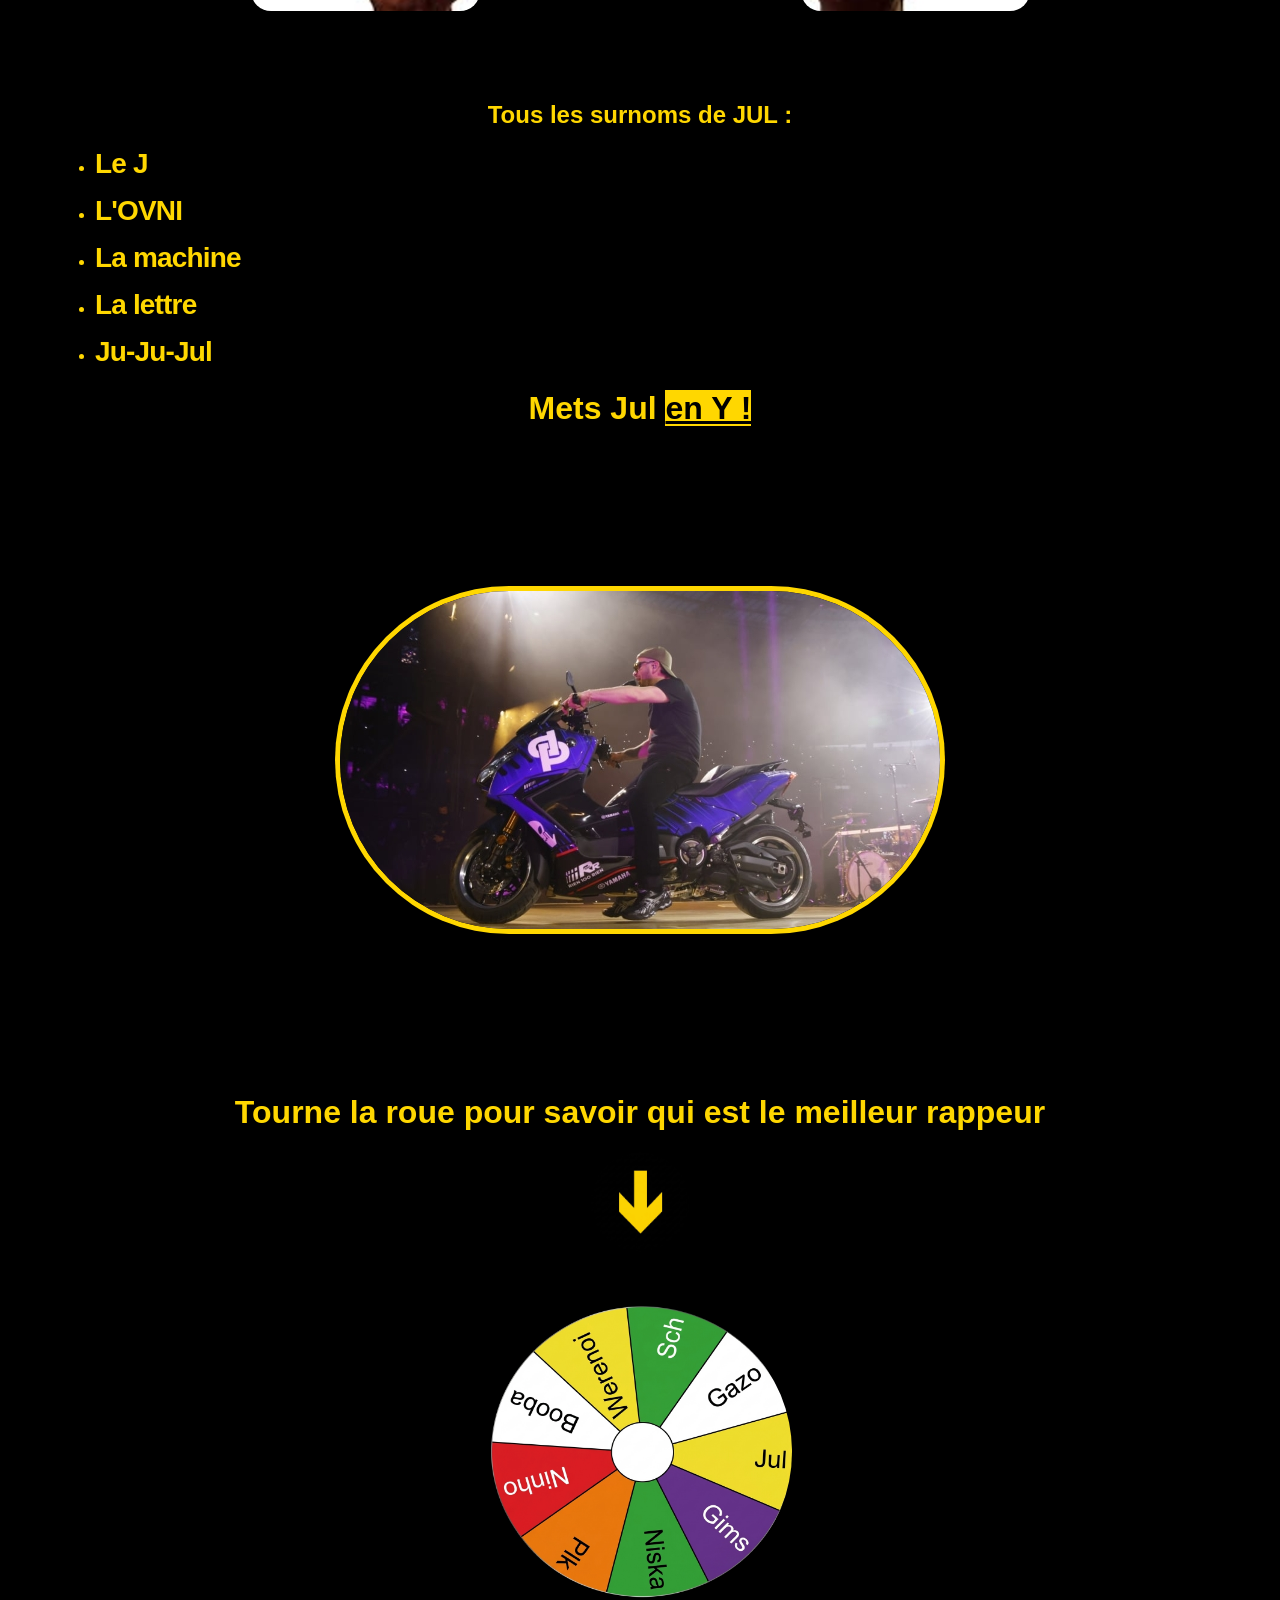
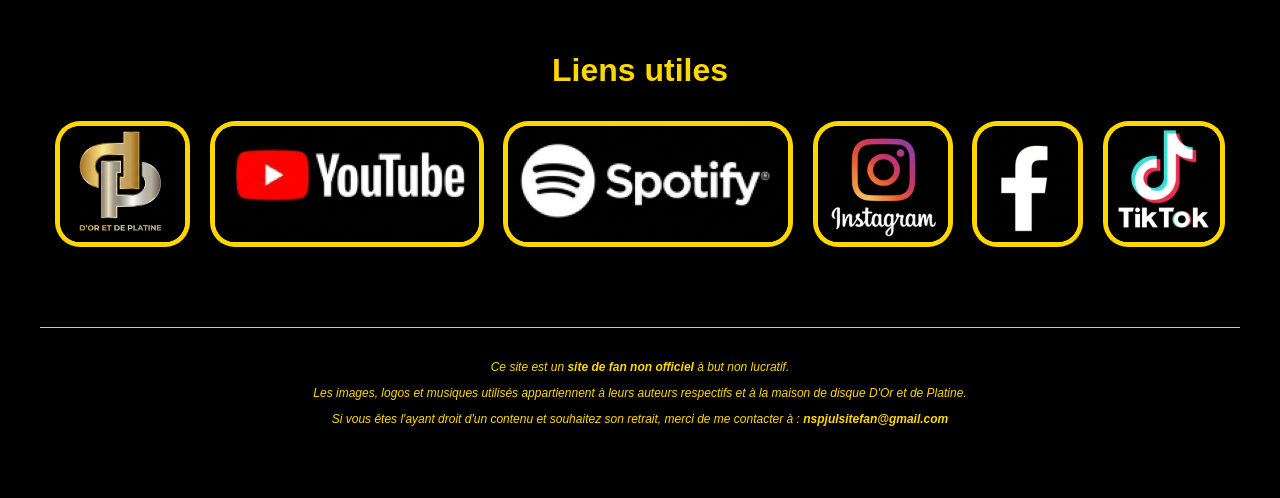
==== commit f14e62c7: "index.html" ====
--- a/index.html
+++ b/index.html
@@ -11,37 +11,39 @@
 
 
 <nav>
-   
-   <a href="index.html">
-        Accueil
-    </a> 
-    
-	<a href="Biographie JUL.html">
-        Biographie JUL
-    </a>
-	
-	<a href="albums.html">
-       Albums
-    </a>
-	
-    <a href="Photos.html">
-        Photos JUL
-    </a> 
+  <a href="index.html" class="nav-link">
+    <span>Accueil</span>
+  </a>
 
-    <a href="Top.html">
-        Top Sons
-    </a>
-    
-	<a href="react albums.html">
-        React albums
-    </a>
-	
+  <a href="Biographie JUL.html" class="nav-link">
+    <span>Biographie JUL</span>
+  </a>
+
+  <a href="albums.html" class="nav-link">
+    <span>Albums</span>
+  </a>
+
+  <a href="Photos.html" class="nav-link">
+    <span>Photos JUL</span>
+  </a>
+
+  <a href="Top.html" class="nav-link">
+    <span>Top Sons</span>
+  </a>
+
+  <a href="react albums.html" class="nav-link">
+    <span>React albums</span>
+  </a>
 </nav>
 
 <marquee scrollamount="20">
 ⚠ Ovni detected
 </marquee>
-<h1 style="text-align: center;"><strong>Bienvenue sur le site non officiel de JUL!!!</strong></h1>
+<h1 style="text-align: center;"><strong>Bienvenue sur le site non officiel de</strong></h1>
+<h1 class="text">
+<span>J</span><span>U</span><span>L</span>
+</h1>
+
 
 <h2 style="text-align: center;"> <strong><em>JUL le meilleur rappeur du game  <span style="color:blue">fra</span><span style="color:white">nça</span><span style="color:red">is </span></em></strong></h2>
 
@@ -65,15 +67,14 @@
         <img src="signasta.jpg" alt="Signe Jul">
         </div>
 
-        <h2> <span style="color:gold">Tous les surnoms de JUL : </span> </h2>
-		<ul>
-		<li>Le J </li> 
-		<li> L'OVNI </li>
-		<li> La machine </a></li>
-		<li>La lettre </li>
-		<li>Ju-Ju-Jul </li>
-		
-		</ul>
+        <h2><span style="color:gold">Tous les surnoms de JUL :</span></h2>
+<ul>
+  <li><span class="surnom">Le J</span></li>
+  <li><span class="surnom">L'OVNI</span></li>
+  <li><span class="surnom">La machine</span></li>
+  <li><span class="surnom">La lettre</span></li>
+  <li><span class="surnom">Ju-Ju-Jul</span></li>
+</ul>
         
 		<h1  style="text-align:center;"><span style="color:gold"> Mets Jul <a href="https://open.spotify.com/track/2SUMDRvZtr9w0Qhi2OwDLz" class="eny" target="_blank" rel="noopener noreferrer"> en Y !</a></span></h1>
 		<br />
--- a/index.css
+++ b/index.css
@@ -8,23 +8,22 @@
     padding: 0;
 }
 * {
-	 box-sizing: border-box; 
+	box-sizing: border-box;
+	color:gold ;
  }	 
 body {
     font-family: Brutalista, sans-serif;
-	background:#0062FF;
-    border: 25px solid #7E348B;         
+	background:black;         
     margin: 0; 
     min-height: 100vh; 
     padding: 40px; 
-   
-	
 }
 h1, h2 {
     font-family: Brutalista, sans-serif;
 	word-wrap: break-word;
 	max-width: 100%;
 	text-align: center;
+	font-weight: 800;
 }
 
 summary {
@@ -33,18 +32,20 @@
 }
 
 nav { 
-    font-family: Alegreya;
-	display: flex;
-    flex-wrap: wrap; /* Les liens passent à la ligne sur mobile */
-    justify-content: center;
-    gap: 15px;
-    margin-bottom: 30px;
-}
+  font-family: Brutalista, sans-serif;
+  display: flex;
+  flex-wrap: wrap; /* Les liens passent à la ligne sur mobile */
+  justify-content: space-between; /* Ou center selon ton besoin */
+  align-items: center;
+  padding: 15px 20px;
+  margin-bottom: 30px;
+}
+
 nav a {
-    text-decoration: none;
-    color: turquoise;
-    font-size: 28px;
-    font-weight: bold;
+  text-decoration: none;
+  color: gold;
+  font-size: 28px;
+  font-weight: bold;
 }
 nav a:hover {
 	transform: scale(1.2);
@@ -54,13 +55,121 @@
     height: 116px;
 
 }	
+.nav-link {
+  font-size: 1.75rem;
+  font-weight: 800;
+  color: gold;
+  cursor: pointer;
+  position: relative;
+  letter-spacing: -0.03em;
+  text-decoration: none;
+}
+
+.nav-link span {
+  display: inline-block;
+  transition:
+    transform 0.4s cubic-bezier(0.16, 1, 0.3, 1),
+    color 0.35s ease,
+    text-shadow 0.35s ease;
+}
+
+.nav-link span:hover {
+  transform: translateY(-8px);
+  text-shadow: 0 0 24px rgba(124, 108, 255, 0.55);
+  color: #ffffff;
+}
+/* Style de base */
+.surnom {
+  display: inline-block;
+  font-size: 1.75rem;
+  font-weight: 800;
+  color: gold;
+  cursor: pointer;
+  letter-spacing: -0.03em;
+  /* Ajout de transform dans la transition pour la fluidité */
+  transition: transform 0.4s cubic-bezier(0.16, 1, 0.3, 1), color 0.35s ease, text-shadow 0.35s ease;
+}
+
+/* Animation au survol */
+li:hover .surnom {
+  transform: translateY(-8px); /* <--- C'est cette ligne qui fait faire le bond vers le haut */
+  color: #ffffff;
+  text-shadow: 0 0 20px rgba(255, 215, 0, 0.8), 0 0 30px rgba(255, 255, 255, 0.6);
+}
+header {
+	color: turquoise;
+	text-align: center;
+	padding: 20px; 
+} 
+marquee {
+	font-size: 45px;
+	padding: 30px;
+}
+.text {
+	font-size: clamp(3rem, 9vw, 5.5rem);
+	font-weight: 800;
+	color: #4a4e59;
+	cursor: pointer;
+	position: relative;
+	letter-spacing: -0.03em;
+	margin: 0;
+	-webkit-font-smoothing: antialiased;
+	letter-spacing: 0.05em;
+}
+
+.text span {
+	display: inline-block;
+	transition:
+		transform 0.4s cubic-bezier(0.16, 1, 0.3, 1),
+		color 0.35s ease,
+		text-shadow 0.35s ease;
+}
+
+.text span:hover {
+	transform: scale(1.18) translateY(-8px);
+	text-shadow: 0 0 24px rgba(124, 108, 255, 0.55);
+	color: #ffffff;
+}
+@keyframes tv-glitch {
+	0% {
+		background-position: 50% 50%;
+		filter: hue-rotate(0deg);
+	}
+	20% {
+		background-position: 48% 52%;
+		filter: hue-rotate(90deg) contrast(150%);
+	}
+	40% {
+		background-position: 52% 48%;
+		filter: hue-rotate(0deg);
+	}
+	60% {
+		background-position: 49% 51%;
+		filter: invert(20%);
+	}
+	80% {
+		background-position: 51% 49%;
+		filter: hue-rotate(-90deg);
+	}
+	100% {
+		background-position: 50% 50%;
+		filter: hue-rotate(0deg);
+	}
+}
+
+marquee:hover {
+	background-image: url('file:///D:/jul/provisoire/bug televiseur.jpg');
+	background-size: 100% 100%; 
+	background-repeat: no-repeat;
+	animation: tv-glitch 0.2s infinite steps(2);
+}
+
+
 img {
     display: block;
     margin: 0 auto;
     border-radius: 20px;
-    box-shadow: 
-        0 0 0 5px #7E348B,
-        0 0 0 10px #014EA6;
+    box-shadow: 0 0 0 5px gold;
     margin-bottom: 20px; 
     user-select: none;
   -webkit-user-drag: none;
@@ -75,9 +184,21 @@
 }
 @media (max-width: 768px) {
     body {
-        border-width: 10px; 
-        border: 10px solid #7E348B; 
+        border-width: 10px;
         padding: 10px;
+    }
+    nav {
+        display: grid;
+        grid-template-columns: repeat(2, 1fr); /* 2 colonnes de largeur égale */
+        gap: 20px 15px;                       /* 20px d'espace vertical, 15px d'espace horizontal */
+        justify-items: center;                 /* Centre le texte dans chaque colonne */
+        align-items: center;
+        margin-bottom: 40px;
+    }
+
+    nav a {
+        font-size: 18px;
+        text-align: center;
     }
 	.signe {
         display: none !important; 
@@ -95,9 +216,6 @@
         border-radius: 10px;
 		margin-bottom: 40px;
 	    margin-top: 40px;
-    }
-	nav a {
-        font-size: 16px; /* Menu plus petit pour pas qu'il se chevauche */
     }
 	h1 {
         font-size: 24px; /* Réduit le gros titre "Bienvenue..." */
@@ -144,15 +262,15 @@
 	border-radius: 100px;   
     box-shadow: none;
 }
-.cadre-Y {
-	border: 2px solid turquoise ;
-    border-radius: 5px
+.eny{
+	background: gold;
+	color: black;
 }	
 .ro {
 	perspective:500px;
 }	
 .img-roue {
-	border-radius: 100px;   
+	border-radius: 450px;   
     box-shadow: none;
     cursor: pointer;
     transition:transform 4s ease-in-out ;
@@ -163,11 +281,11 @@
 }
 
 .img-y {
-	border-radius: 200px;
+	border-radius: 250px;
     cursor: pointer;
     transition:transform 1s ease-in-out ;
-	margin-bottom: 75px ;
-	margin-top: 75px;
+	margin-bottom: 125px ;
+	margin-top: 125px;
 }
 
 .img-y:hover{
@@ -185,11 +303,11 @@
 	transform: scale(1.05);
 }
 footer {
-	color: turquoise;
+	color: gold;
 	font-style: italic;
 	text-align: center;
 	margin-top: 50px; 
 	padding: 20px; 
 	font-size: 12px;
-	border-top: 1px solid #00d1b2;
-}
+	border-top: 1px solid gold;
+}
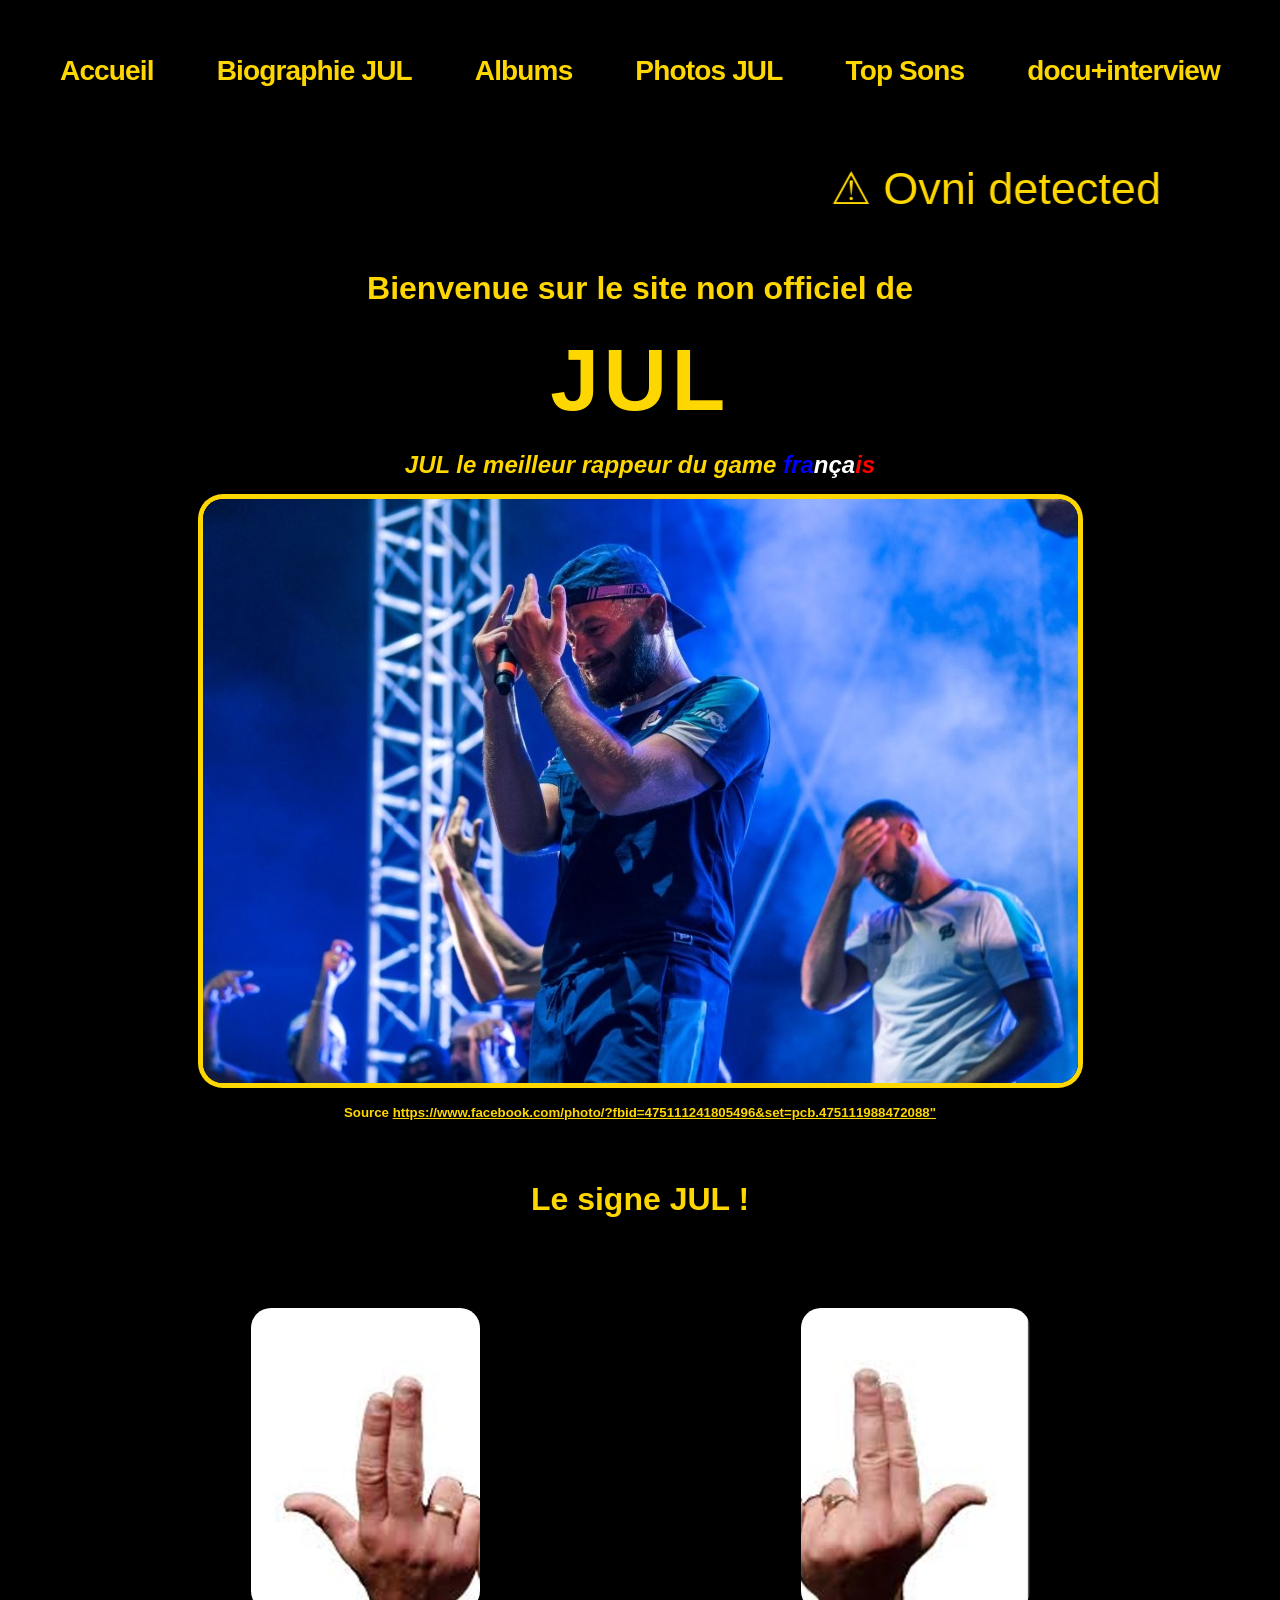
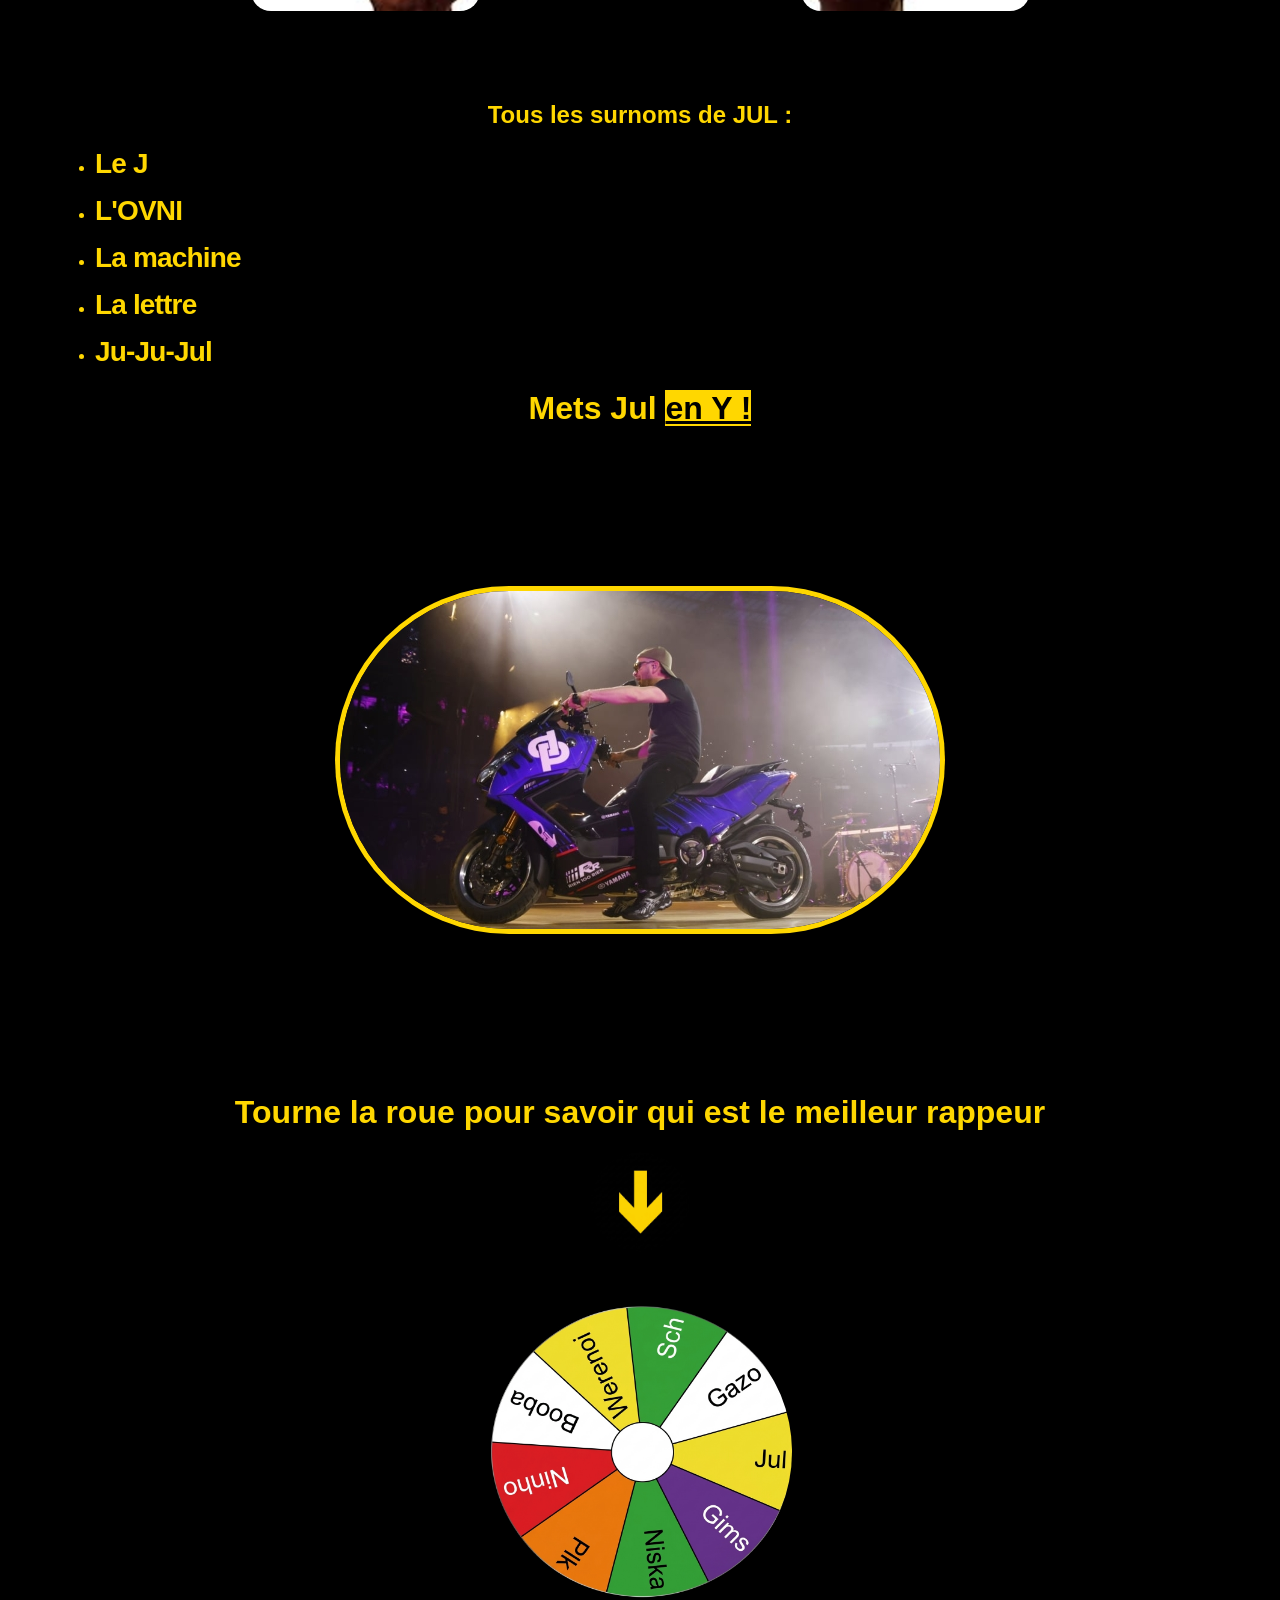
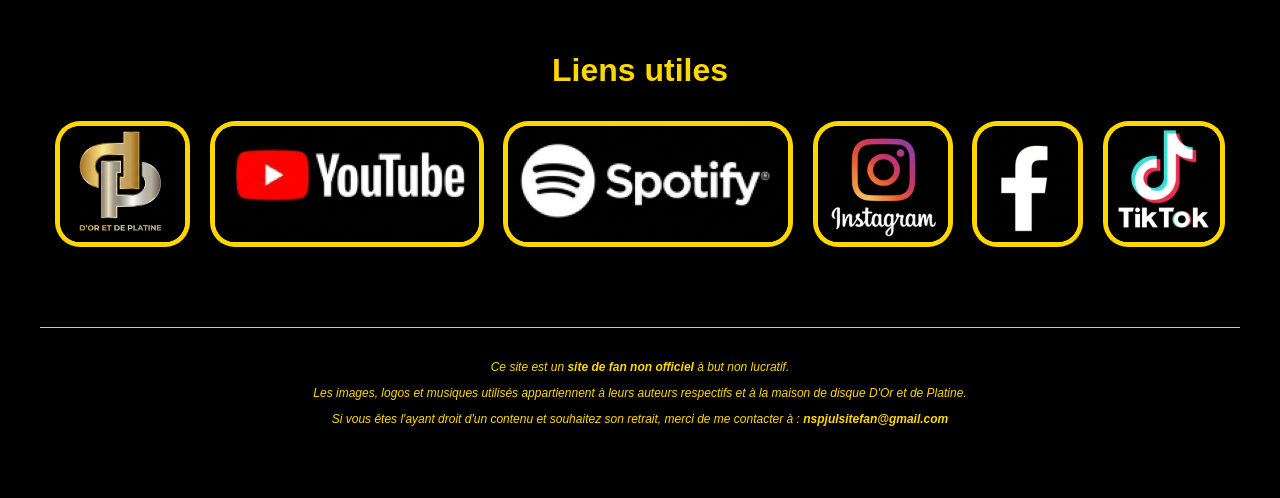
==== commit d7453686: "index.html" ====
--- a/index.html
+++ b/index.html
@@ -32,7 +32,7 @@
   </a>
 
   <a href="react albums.html" class="nav-link">
-    <span>React albums</span>
+    <span>docu+interview</span>
   </a>
 </nav>
 
--- a/index.css
+++ b/index.css
@@ -189,16 +189,21 @@
     }
     nav {
         display: grid;
-        grid-template-columns: repeat(2, 1fr); /* 2 colonnes de largeur égale */
-        gap: 20px 15px;                       /* 20px d'espace vertical, 15px d'espace horizontal */
-        justify-items: center;                 /* Centre le texte dans chaque colonne */
-        align-items: center;
-        margin-bottom: 40px;
+        grid-template-columns: repeat(3, auto); /* 3 colonnes ajustées au texte */
+        justify-content: center;                /* Centre l'ensemble du menu */
+        gap: 20px 25px;                        /* 20px entre les 2 lignes, 25px entre les 3 colonnes */
+        margin-bottom: 30px;
+        padding: 10px;
     }
 
     nav a {
-        font-size: 18px;
+        font-size: 28px;      /* Conservation exacte de la taille initiale */
+        white-space: nowrap;  /* Empeche le texte de couper sur 2 lignes */
         text-align: center;
+    }
+
+    .nav-link {
+        font-size: 14px; /* Ajuste aussi la classe si tu l'utilises sur tes liens */
     }
 	.signe {
         display: none !important; 
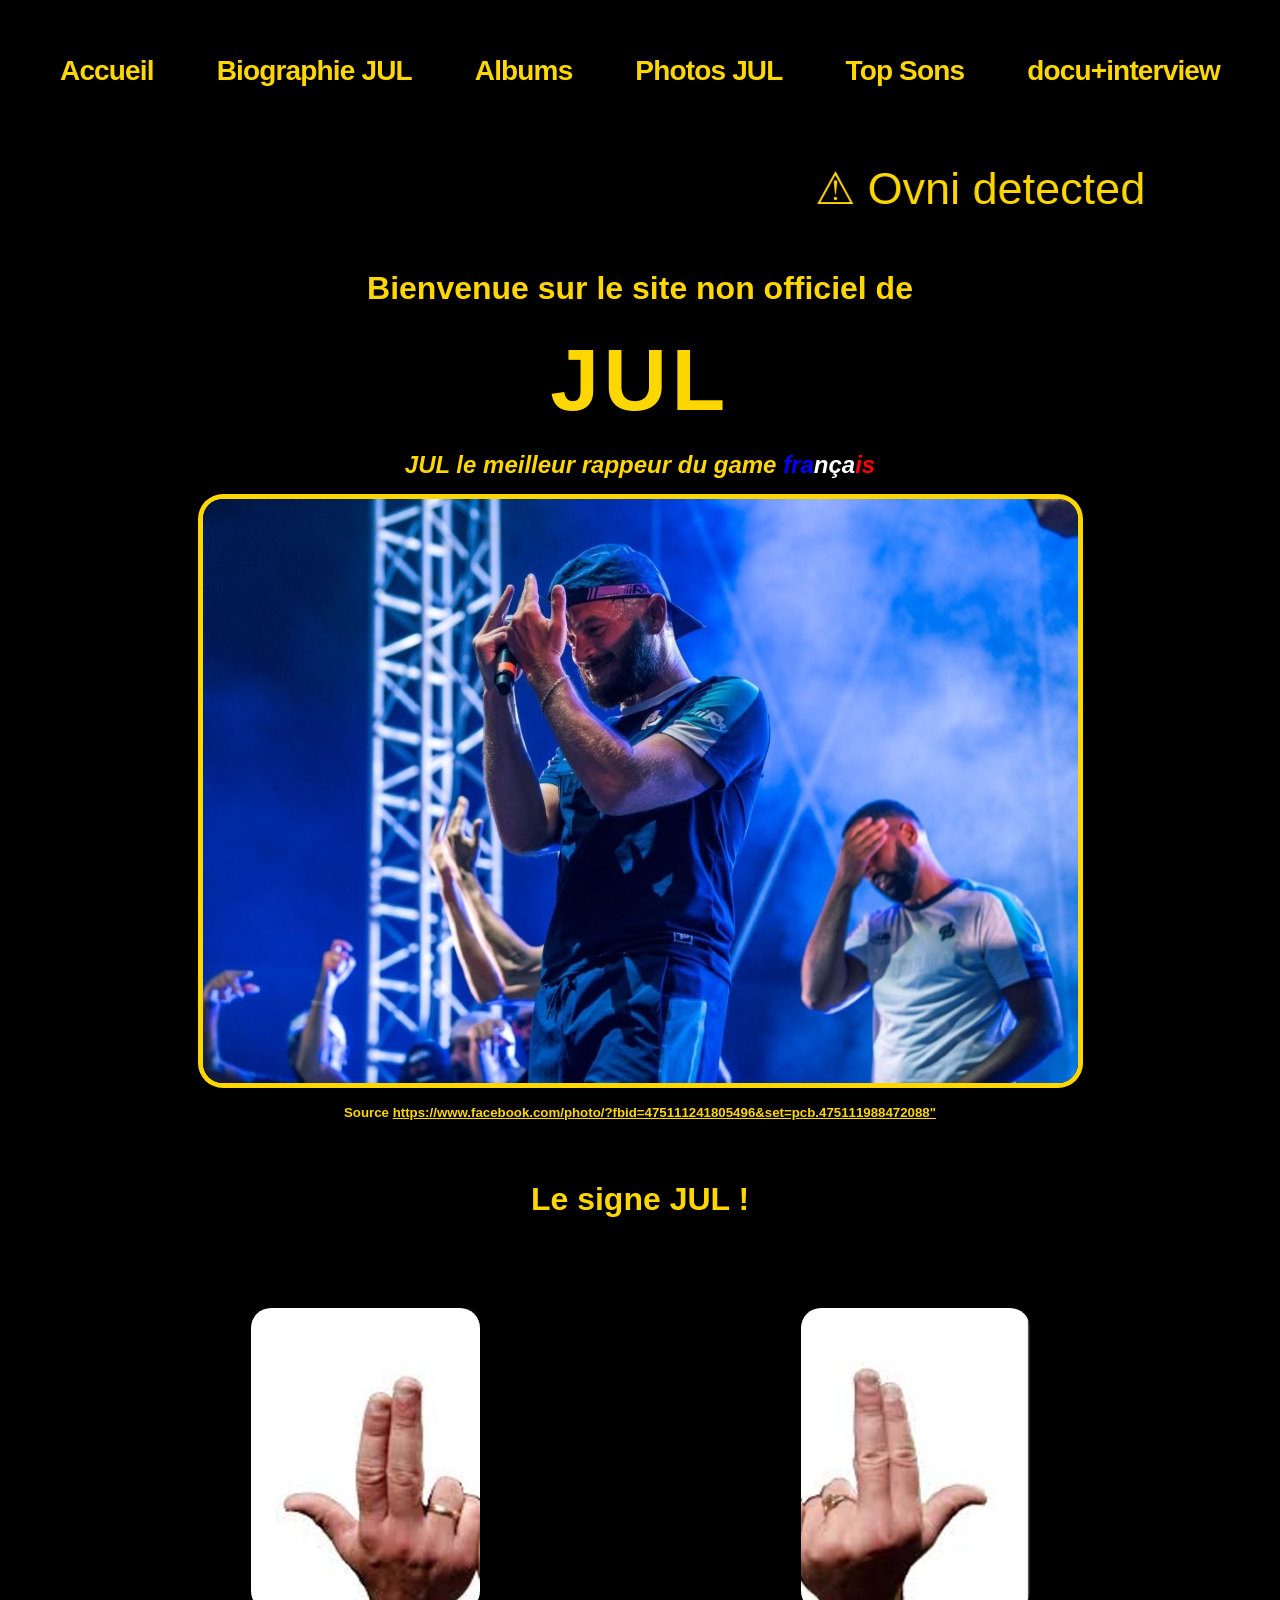
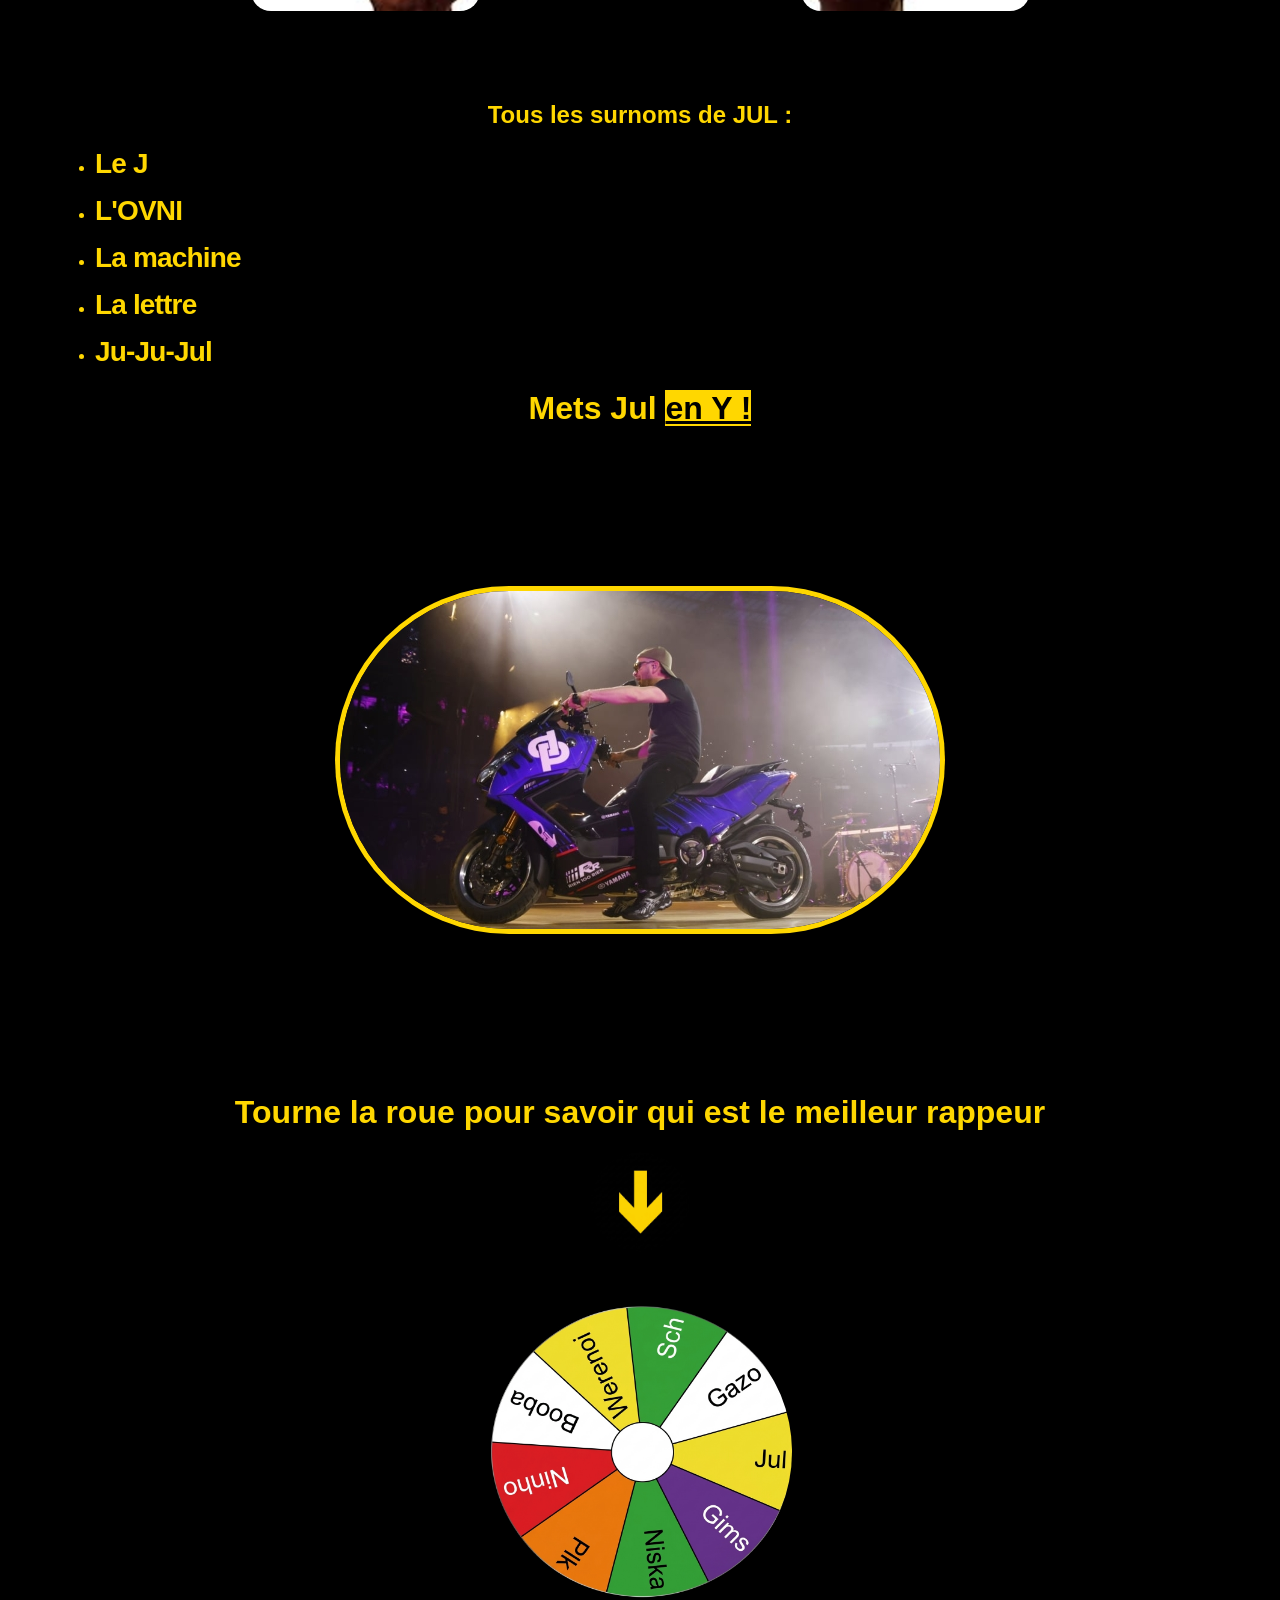
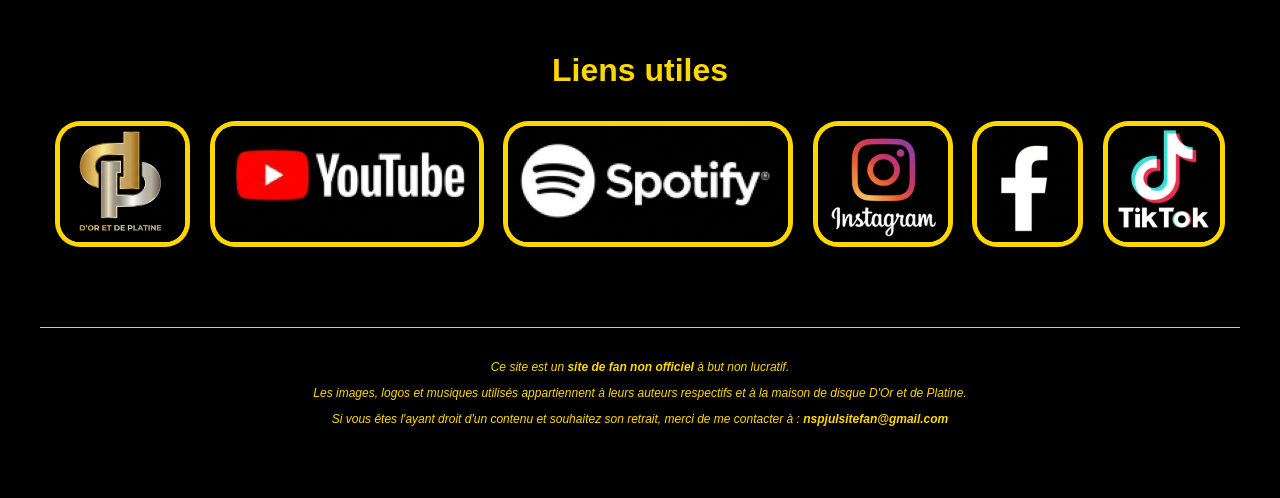
==== commit c48f819e: "index.html" ====
--- a/index.html
+++ b/index.html
@@ -31,7 +31,7 @@
     <span>Top Sons</span>
   </a>
 
-  <a href="react albums.html" class="nav-link">
+  <a href="docu+interview.html" class="nav-link">
     <span>docu+interview</span>
   </a>
 </nav>
